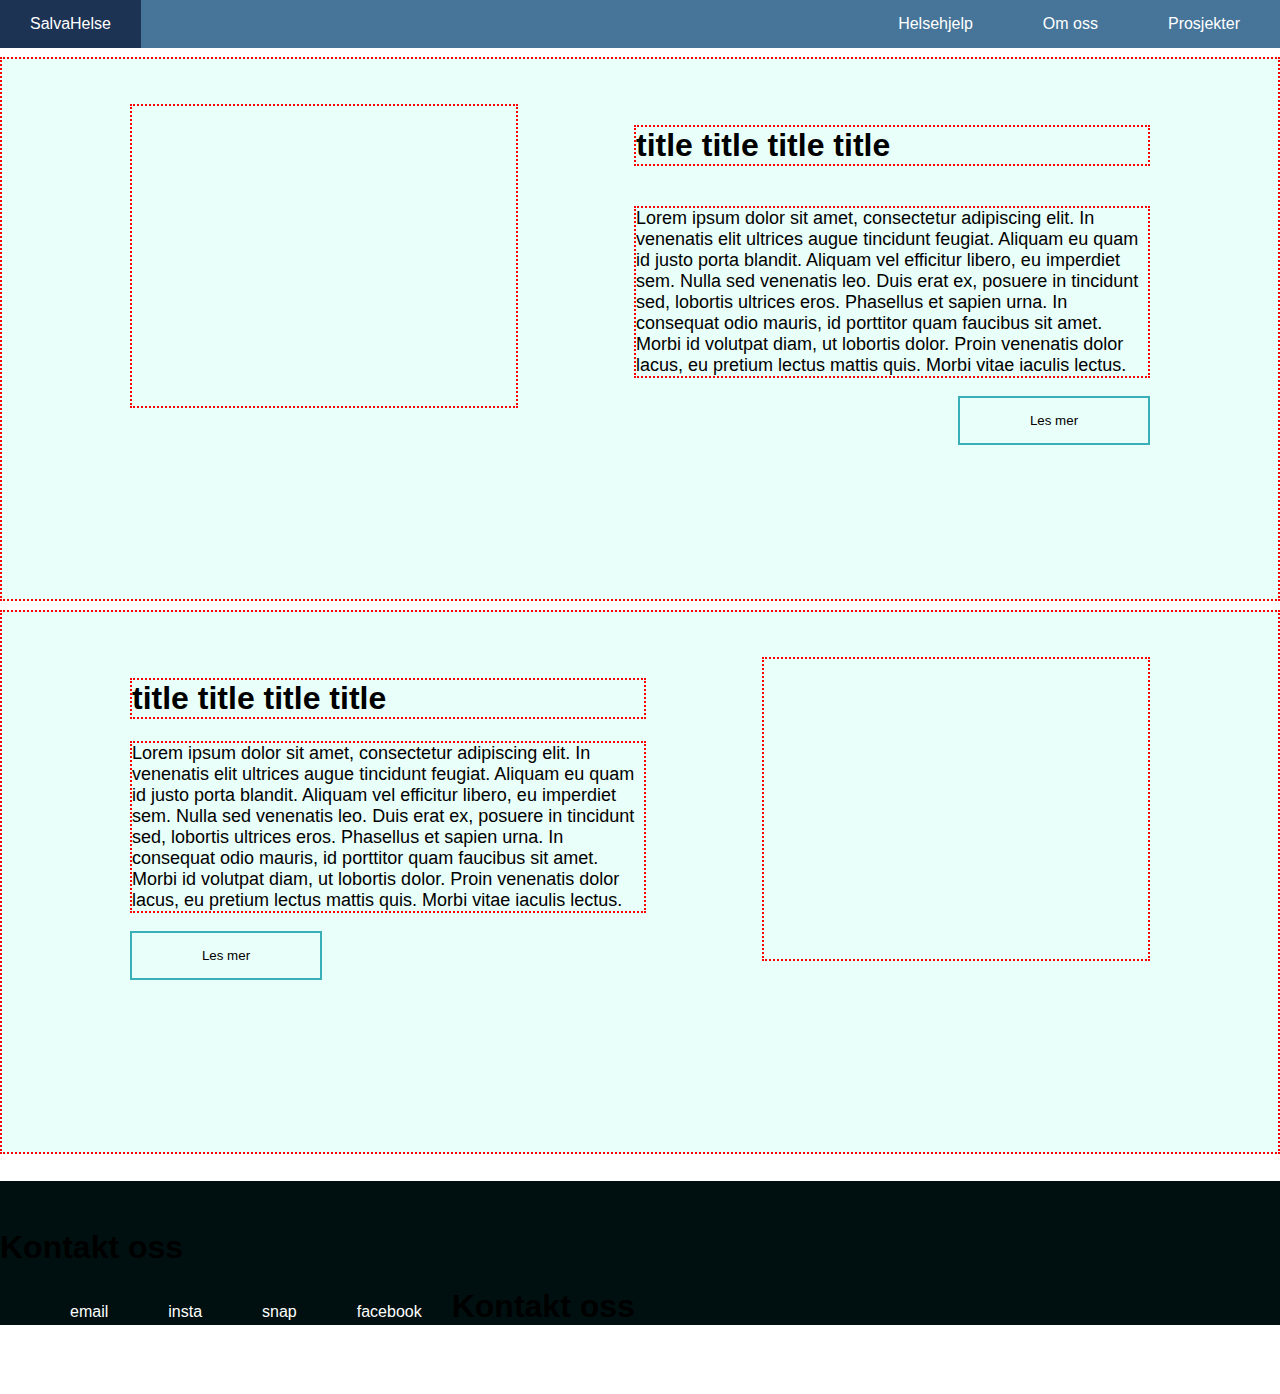
==== index.html @ cf97ed11 "Add files via upload" ====
<!DOCTYPE html>
<html>
    <header>
        <meta charset="UTF-8">
        <title>Psykisk helse forside</title>
        <link rel="icon" href="pictures/testlogo.jpg" type="image/x-icon">
    </header>
    <body>
        <ul id="Ulbar">
            <li id="PsykiskHelse"><a href="#">SalvaHelse</a></li>
            <li class="NavBar"><a href="#">Prosjekter</a></li>
            <li class="NavBar"><a href="#">Om oss</a></li>
            <li class="NavBar"><a href="#">Helsehjelp</a></li>
        </ul>
        <div class="box">   
            <section class="parent-img" id="left">
                .
            </section>
            <h1 id="right">title title title title</h1>
            <p id="right">Lorem ipsum dolor sit amet, consectetur adipiscing elit. In venenatis elit ultrices augue tincidunt feugiat. Aliquam eu quam id justo porta blandit. Aliquam vel efficitur libero, eu imperdiet sem. Nulla sed venenatis leo. Duis erat ex, posuere in tincidunt sed, lobortis ultrices eros. Phasellus et sapien urna. In consequat odio mauris, id porttitor quam faucibus sit amet. Morbi id volutpat diam, ut lobortis dolor. Proin venenatis dolor lacus, eu pretium lectus mattis quis. Morbi vitae iaculis lectus.</p>
            <button id="right">Les mer</button>
        </div>
        <div class="box">
            <section class="parent-img" id="right">
                .
            </section>
            <h1>title title title title</h1>
            <p>Lorem ipsum dolor sit amet, consectetur adipiscing elit. In venenatis elit ultrices augue tincidunt feugiat. Aliquam eu quam id justo porta blandit. Aliquam vel efficitur libero, eu imperdiet sem. Nulla sed venenatis leo. Duis erat ex, posuere in tincidunt sed, lobortis ultrices eros. Phasellus et sapien urna. In consequat odio mauris, id porttitor quam faucibus sit amet. Morbi id volutpat diam, ut lobortis dolor. Proin venenatis dolor lacus, eu pretium lectus mattis quis. Morbi vitae iaculis lectus.</p>
            <button>Les mer</button>
        </div>
    </body>
    <footer>
        <section class="footerSec" class="left">
            <h1 class="footerH1">Kontakt oss</h1>
            <ul class="footerUL">
                <li><a href="#">email</a></li>
                <li><a href="#">insta</a></li>
                <li><a href="#">snap</a></li>
                <li><a href="#">facebook</a></li>
            </ul>
        </section>
        <section class="footerSec" class="left">
            <h1 class="footerH1">Kontakt oss</h1>
            <ul class="footerUL">
                <li><a href="#">email</a></li>
                <li><a href="#">insta</a></li>
                <li><a href="#">snap</a></li>
                <li><a href="#">facebook</a></li>
            </ul>
        </section>
        </section>
    </footer>
    <style>
        body
        {
            font-family: Arial, Helvetica, sans-serif;
            color: black;
            margin: 0;
            width: 100%;
        }
        #right
        {
            float: right;
        }
        #left
        {
            float: left;
        }
        .parent-img
        {
            width: 30vw;
            height: 300px;
            margin-top: 0px;
            background: url('noimg.jpg');
            background-position: 50%, 50%;
            background-size: cover;
            border: 2px dotted red;
            color: transparent;
        }
        .box
        {
            height: 50vh;
            margin-top: 1vh;
            padding-right: 10vw;
            padding-left: 10vw;
            padding-top: 5vh;
            padding-bottom: 5vh;
            background-color: #E9FFF9;
            border: 2px dotted red;
        }
        .box button
        {
            background-color: transparent;
            padding: 15px;
            width: 15vw;
            border: 2px solid #3AAFB9;
        }
        div h1 
        {
            text-align: left;
            width: 40vw;
            border: 2px dotted red;
        }
        div p
        {
            font-size: large;
            width: 40vw;
            border: 2px dotted red;
            font-size: -60%;
        }

        #Ulbar 
        {
          list-style-type: none;
          margin: 0;
          padding: 0;
          overflow: hidden;
          background-color: #467599;
        }

        .NavBar 
        {
          float: right;
          margin-right: 10px;
        }
        #PsykiskHelse{
            float: left;
        }

        li a {
          display: block;
          color: white;
          text-align: center;
          padding: 15px 30px;
          text-decoration: none;
        }

        li a:hover {
          background-color: #1D3354;
        }


        footer
        {
            width: 100%;
            background-color: #001011;
            padding-top: 3vh;
            margin-top: 3vh;
        }
        .footerList
        {
            color: white;
            background-color: #001011;
            font-family: Arial, Helvetica, sans-serif;
            float: left;
        }
        .footerList
        {
            text-align: center;
        }
        .footerUL
        {
            text-decoration: none;
            list-style-type: none;
        }
        .footerUL li
        {
            float: left;
        }
    </style>
    <script>
        
    </script>
</html>
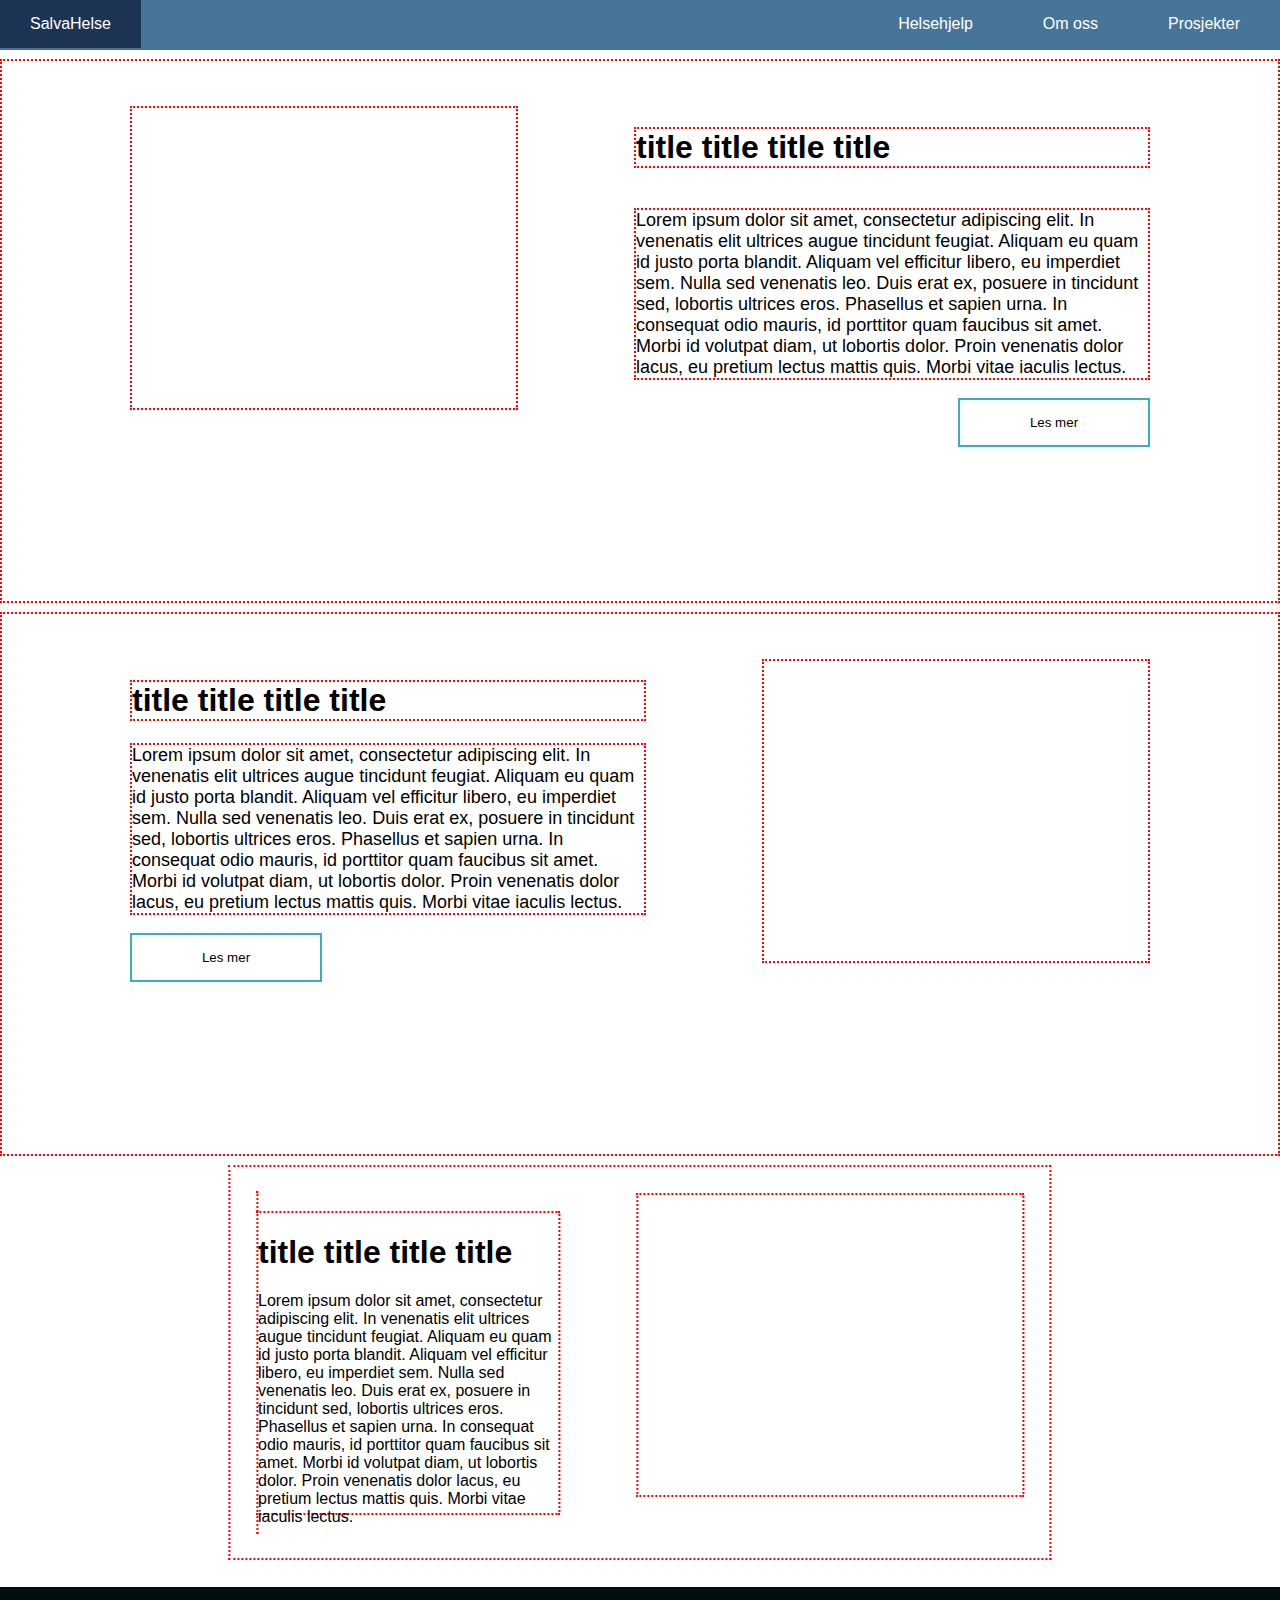
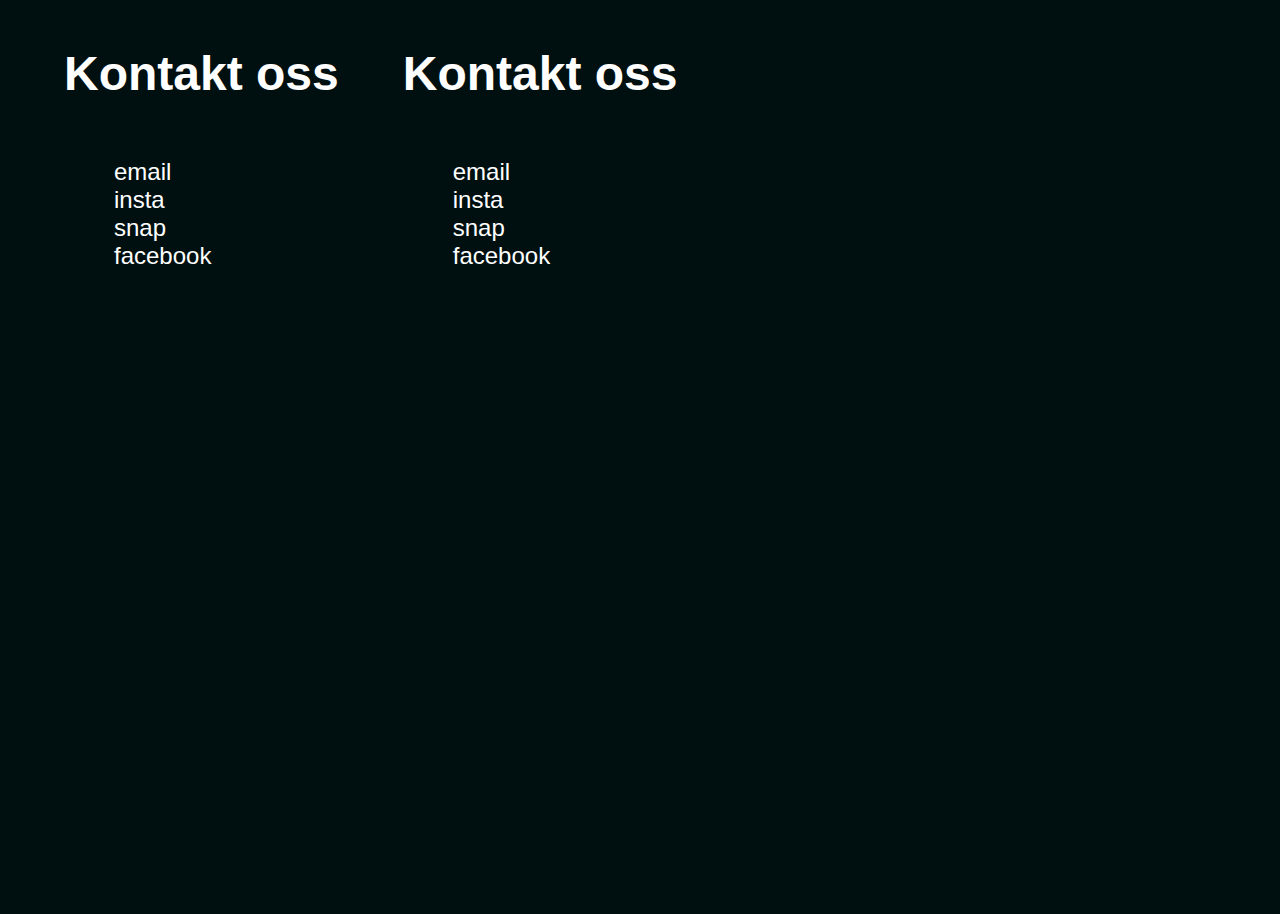
==== commit 12c7a5b7: "Add files via upload" ====
--- a/index.html
+++ b/index.html
@@ -3,7 +3,7 @@
     <header>
         <meta charset="UTF-8">
         <title>Psykisk helse forside</title>
-        <link rel="icon" href="pictures/testlogo.jpg" type="image/x-icon">
+        <link rel="stylesheet" href="style.css">
     </header>
     <body>
         <ul id="Ulbar">
@@ -12,7 +12,7 @@
             <li class="NavBar"><a href="#">Om oss</a></li>
             <li class="NavBar"><a href="#">Helsehjelp</a></li>
         </ul>
-        <div class="box">   
+        <div class="box">
             <section class="parent-img" id="left">
                 .
             </section>
@@ -28,147 +28,39 @@
             <p>Lorem ipsum dolor sit amet, consectetur adipiscing elit. In venenatis elit ultrices augue tincidunt feugiat. Aliquam eu quam id justo porta blandit. Aliquam vel efficitur libero, eu imperdiet sem. Nulla sed venenatis leo. Duis erat ex, posuere in tincidunt sed, lobortis ultrices eros. Phasellus et sapien urna. In consequat odio mauris, id porttitor quam faucibus sit amet. Morbi id volutpat diam, ut lobortis dolor. Proin venenatis dolor lacus, eu pretium lectus mattis quis. Morbi vitae iaculis lectus.</p>
             <button>Les mer</button>
         </div>
+        <div class="QA">
+            <a href="#">
+            <section class="parent-img2" id="right">
+                .
+            </section>
+            <section class="other-part">
+                <h1>title title title title</h1>
+                <p>Lorem ipsum dolor sit amet, consectetur adipiscing elit. In venenatis elit ultrices augue tincidunt feugiat. Aliquam eu quam id justo porta blandit. Aliquam vel efficitur libero, eu imperdiet sem. Nulla sed venenatis leo. Duis erat ex, posuere in tincidunt sed, lobortis ultrices eros. Phasellus et sapien urna. In consequat odio mauris, id porttitor quam faucibus sit amet. Morbi id volutpat diam, ut lobortis dolor. Proin venenatis dolor lacus, eu pretium lectus mattis quis. Morbi vitae iaculis lectus.</p>    
+            </section>
+            </a>
+        </div>
     </body>
     <footer>
-        <section class="footerSec" class="left">
-            <h1 class="footerH1">Kontakt oss</h1>
-            <ul class="footerUL">
-                <li><a href="#">email</a></li>
-                <li><a href="#">insta</a></li>
-                <li><a href="#">snap</a></li>
-                <li><a href="#">facebook</a></li>
-            </ul>
-        </section>
-        <section class="footerSec" class="left">
-            <h1 class="footerH1">Kontakt oss</h1>
-            <ul class="footerUL">
-                <li><a href="#">email</a></li>
-                <li><a href="#">insta</a></li>
-                <li><a href="#">snap</a></li>
-                <li><a href="#">facebook</a></li>
-            </ul>
-        </section>
-        </section>
+    <section class="footerSEC" class="left">
+        <h1 class="footerH1">Kontakt oss</h1>
+        <ul class="footerUL">
+            <li><a href="#">email</a></li>
+            <li><a href="#">insta</a></li>
+            <li><a href="#">snap</a></li>
+            <li><a href="#">facebook</a></li>
+        </ul>
+    </section>
+    <section class="footerSEC" class="left">
+        <h1 class="footerH1">Kontakt oss</h1>
+        <ul class="footerUL">
+            <li><a href="#">email</a></li>
+            <li><a href="#">insta</a></li>
+            <li><a href="#">snap</a></li>
+            <li><a href="#">facebook</a></li>
+        </ul>
+    </section>
     </footer>
-    <style>
-        body
-        {
-            font-family: Arial, Helvetica, sans-serif;
-            color: black;
-            margin: 0;
-            width: 100%;
-        }
-        #right
-        {
-            float: right;
-        }
-        #left
-        {
-            float: left;
-        }
-        .parent-img
-        {
-            width: 30vw;
-            height: 300px;
-            margin-top: 0px;
-            background: url('noimg.jpg');
-            background-position: 50%, 50%;
-            background-size: cover;
-            border: 2px dotted red;
-            color: transparent;
-        }
-        .box
-        {
-            height: 50vh;
-            margin-top: 1vh;
-            padding-right: 10vw;
-            padding-left: 10vw;
-            padding-top: 5vh;
-            padding-bottom: 5vh;
-            background-color: #E9FFF9;
-            border: 2px dotted red;
-        }
-        .box button
-        {
-            background-color: transparent;
-            padding: 15px;
-            width: 15vw;
-            border: 2px solid #3AAFB9;
-        }
-        div h1 
-        {
-            text-align: left;
-            width: 40vw;
-            border: 2px dotted red;
-        }
-        div p
-        {
-            font-size: large;
-            width: 40vw;
-            border: 2px dotted red;
-            font-size: -60%;
-        }
-
-        #Ulbar 
-        {
-          list-style-type: none;
-          margin: 0;
-          padding: 0;
-          overflow: hidden;
-          background-color: #467599;
-        }
-
-        .NavBar 
-        {
-          float: right;
-          margin-right: 10px;
-        }
-        #PsykiskHelse{
-            float: left;
-        }
-
-        li a {
-          display: block;
-          color: white;
-          text-align: center;
-          padding: 15px 30px;
-          text-decoration: none;
-        }
-
-        li a:hover {
-          background-color: #1D3354;
-        }
-
-
-        footer
-        {
-            width: 100%;
-            background-color: #001011;
-            padding-top: 3vh;
-            margin-top: 3vh;
-        }
-        .footerList
-        {
-            color: white;
-            background-color: #001011;
-            font-family: Arial, Helvetica, sans-serif;
-            float: left;
-        }
-        .footerList
-        {
-            text-align: center;
-        }
-        .footerUL
-        {
-            text-decoration: none;
-            list-style-type: none;
-        }
-        .footerUL li
-        {
-            float: left;
-        }
-    </style>
     <script>
-        
+        //
     </script>
 </html>--- a/style.css
+++ b/style.css
@@ -0,0 +1,152 @@
+body{
+    font-family: Arial, Helvetica, sans-serif;
+    color: black;
+    margin: 0;
+    width: 100%;
+}
+#right
+{
+    float: right;
+}
+#left
+{
+    float: left;
+}
+.QA
+{
+    width: 60%;
+    border: 2px dotted red;
+    margin-top: 1vh;
+    padding: 2vw;
+    transform: translate(-50%, 0%);
+    margin-left: 50%;
+}
+.QA a
+{
+    color: black;
+    text-decoration: none;
+    border: 2px dotted red;
+}
+.other-part
+{
+    width: 300px;
+    height: 300px;
+    border: 2px dotted red;
+}
+.parent-img2
+{
+    width: 30vw;
+    height: 300px;
+    margin-top: 0px;
+    background: url('noimg.jpg');
+    background-position: 50%, 50%;
+    background-size: cover;
+    border: 2px dotted red;
+    color: transparent;
+}
+.parent-img
+{
+    width: 30vw;
+    height: 300px;
+            margin-top: 0px;
+            background: url('noimg.jpg');
+            background-position: 50%, 50%;
+            background-size: cover;
+            border: 2px dotted red;
+            color: transparent;
+        }
+        .box
+        {
+            height: 50vh;
+            margin-top: 1vh;
+            padding-right: 10vw;
+            padding-left: 10vw;
+            padding-top: 5vh;
+            padding-bottom: 5vh;
+            background-color: white;
+            border: 2px dotted red;
+        }
+        .box button
+        {
+            background-color: transparent;
+            padding: 15px;
+            width: 15vw;
+            border: 2px solid #3AAFB9;
+        }                        
+        .box h1 
+        {
+            text-align: left;
+            width: 40vw;
+            border: 2px dotted red;
+        }
+        .box p
+        {
+            font-size: large;
+            width: 40vw;
+            border: 2px dotted red;
+            font-size: -60%;
+        }
+
+        #Ulbar 
+        {
+          list-style-type: none;
+          margin: 0;
+          padding: 0;
+          overflow: hidden;
+          background-color: #467599;
+          height: 50px;
+        }
+
+        .NavBar 
+        {
+          float: right;
+          margin-right: 10px;
+        }
+        #PsykiskHelse{
+            float: left;
+        }
+
+        #Ulbar li a {
+          display: block;
+          color: white;
+          text-align: center;
+          padding: 15px 30px;
+          text-decoration: none;
+        }
+
+        #Ulbar li a:hover {
+          background-color: #1D3354;
+        }
+        footer
+        {
+            width: 100%;
+            height: 100vh;
+            background-color: #001011;
+            padding-top: 3vh;
+            margin-top: 3vh;
+        }
+        .footerSEC
+        {
+            color: white;
+            background-color: #001011;
+            font-family: Arial, Helvetica, sans-serif;
+            float: left;
+            margin-left: 5vw;
+            font-size: x-large;
+        }
+        .footerUL
+        {
+            text-align: left;
+            list-style-type: none;
+            margin-left: 10px;
+            float: left;
+    }
+    .footerUL li a
+    {
+        text-decoration: none;
+        color: white;
+    }
+    .footerUL li a:hover
+    {
+        color: rgb(79, 119, 252);
+    }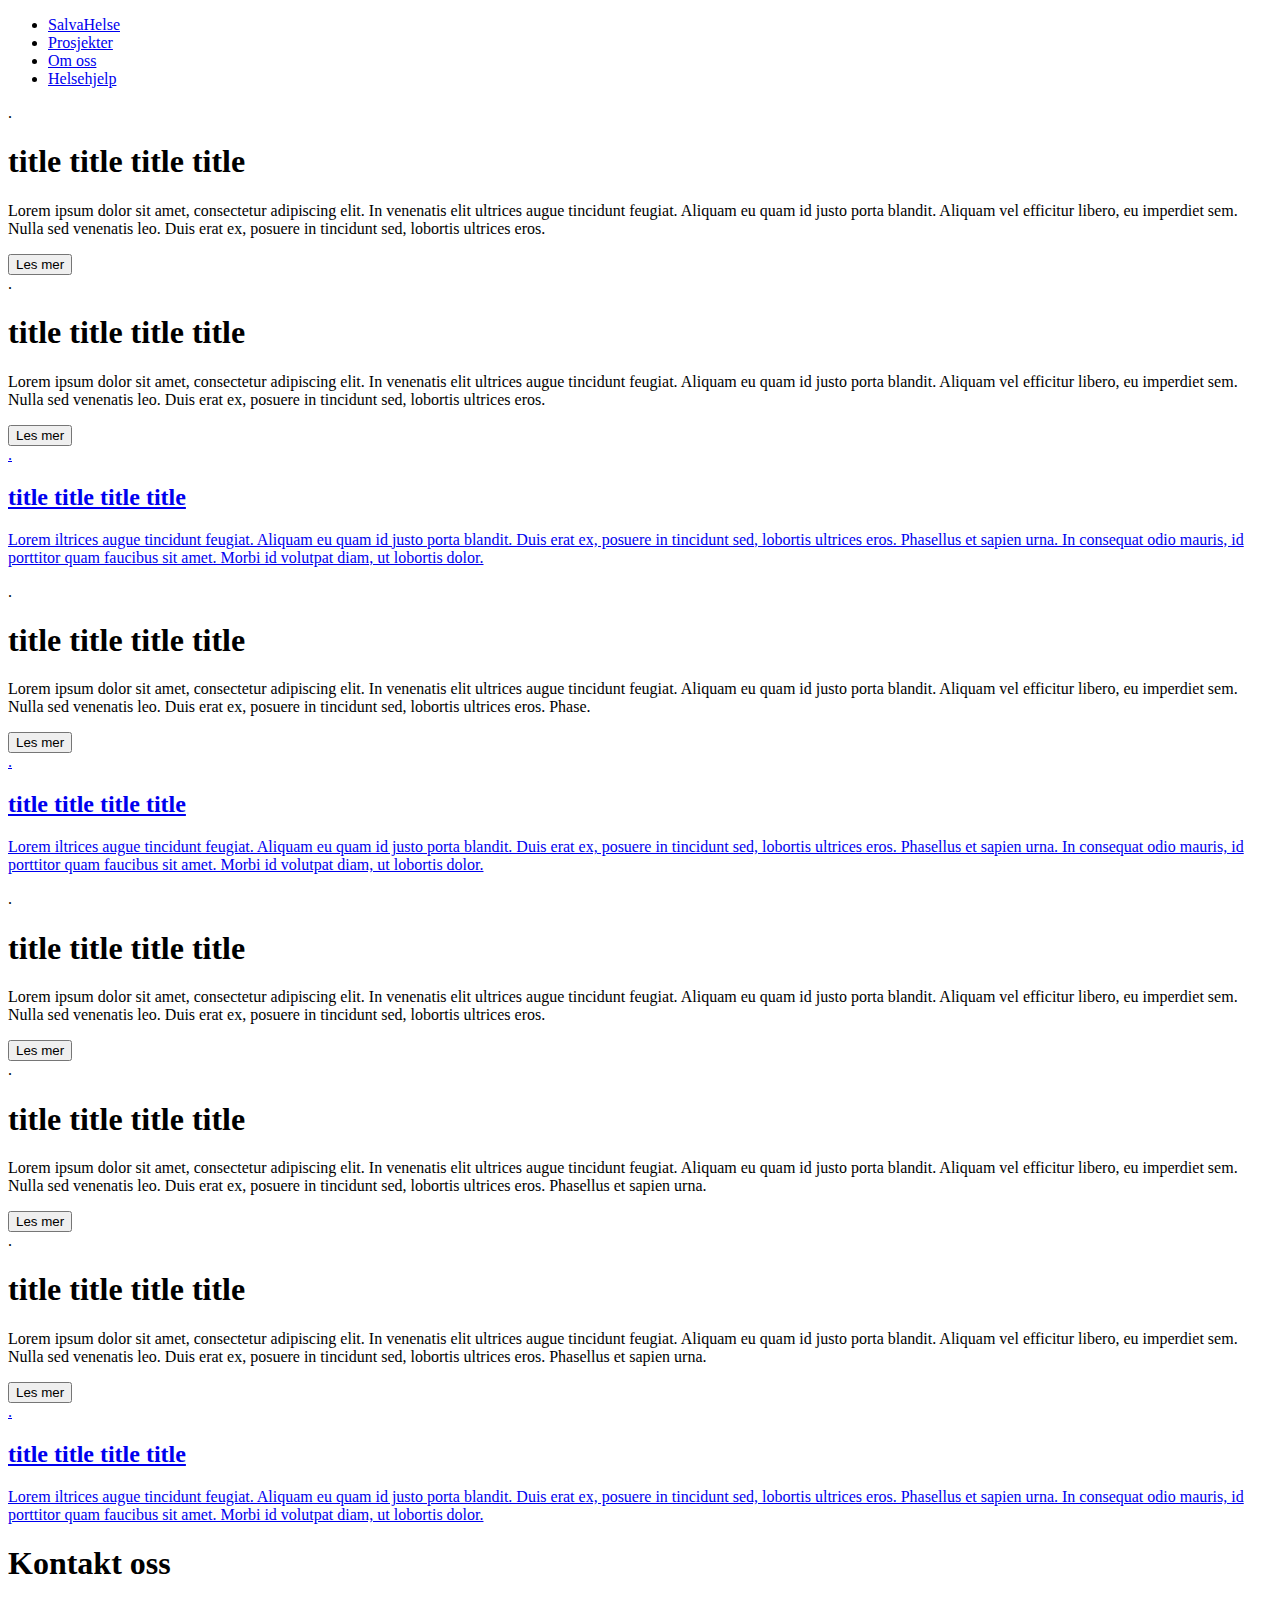
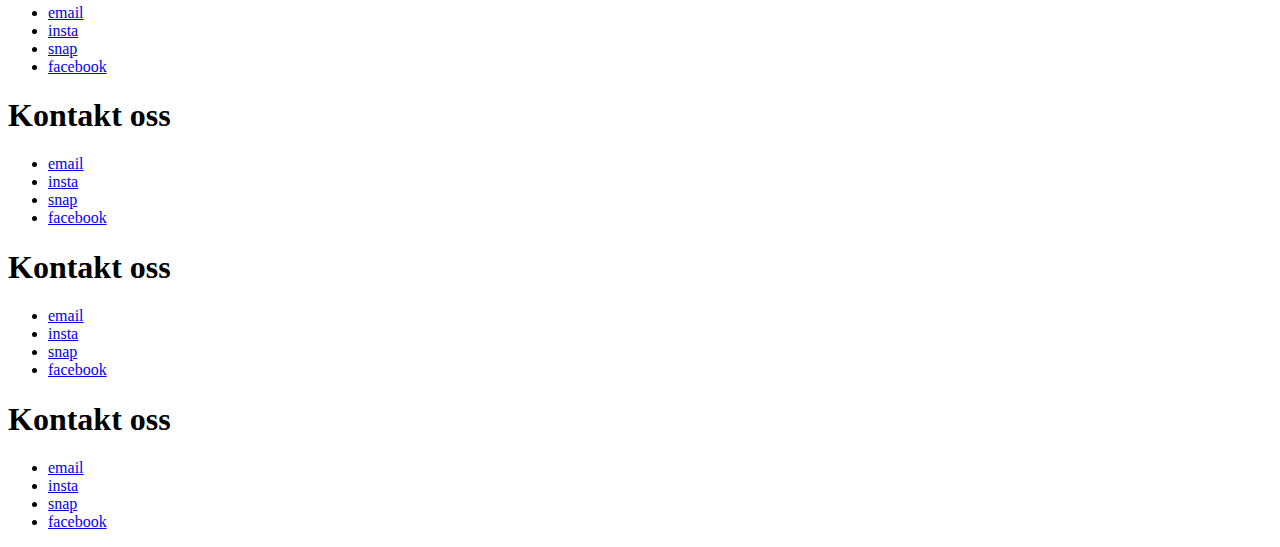
==== commit 887c009a: "Add files via upload" ====
--- a/index.html
+++ b/index.html
@@ -1,47 +1,113 @@
 <!DOCTYPE html>
 <html>
     <header>
-        <meta charset="UTF-8">
+        <meta charset="UTF-8" href="style.css">
         <title>Psykisk helse forside</title>
-        <link rel="stylesheet" href="style.css">
     </header>
     <body>
+
         <ul id="Ulbar">
             <li id="PsykiskHelse"><a href="#">SalvaHelse</a></li>
             <li class="NavBar"><a href="#">Prosjekter</a></li>
             <li class="NavBar"><a href="#">Om oss</a></li>
             <li class="NavBar"><a href="#">Helsehjelp</a></li>
         </ul>
+
         <div class="box">
             <section class="parent-img" id="left">
                 .
             </section>
             <h1 id="right">title title title title</h1>
-            <p id="right">Lorem ipsum dolor sit amet, consectetur adipiscing elit. In venenatis elit ultrices augue tincidunt feugiat. Aliquam eu quam id justo porta blandit. Aliquam vel efficitur libero, eu imperdiet sem. Nulla sed venenatis leo. Duis erat ex, posuere in tincidunt sed, lobortis ultrices eros. Phasellus et sapien urna. In consequat odio mauris, id porttitor quam faucibus sit amet. Morbi id volutpat diam, ut lobortis dolor. Proin venenatis dolor lacus, eu pretium lectus mattis quis. Morbi vitae iaculis lectus.</p>
+            <p id="right">Lorem ipsum dolor sit amet, consectetur adipiscing elit. In venenatis elit ultrices augue tincidunt feugiat. Aliquam eu quam id justo porta blandit. Aliquam vel efficitur libero, eu imperdiet sem. Nulla sed venenatis leo. Duis erat ex, posuere in tincidunt sed, lobortis ultrices eros.</p>
             <button id="right">Les mer</button>
         </div>
+
         <div class="box">
             <section class="parent-img" id="right">
                 .
             </section>
             <h1>title title title title</h1>
-            <p>Lorem ipsum dolor sit amet, consectetur adipiscing elit. In venenatis elit ultrices augue tincidunt feugiat. Aliquam eu quam id justo porta blandit. Aliquam vel efficitur libero, eu imperdiet sem. Nulla sed venenatis leo. Duis erat ex, posuere in tincidunt sed, lobortis ultrices eros. Phasellus et sapien urna. In consequat odio mauris, id porttitor quam faucibus sit amet. Morbi id volutpat diam, ut lobortis dolor. Proin venenatis dolor lacus, eu pretium lectus mattis quis. Morbi vitae iaculis lectus.</p>
+            <p>Lorem ipsum dolor sit amet, consectetur adipiscing elit. In venenatis elit ultrices augue tincidunt feugiat. Aliquam eu quam id justo porta blandit. Aliquam vel efficitur libero, eu imperdiet sem. Nulla sed venenatis leo. Duis erat ex, posuere in tincidunt sed, lobortis ultrices eros.</p>
             <button>Les mer</button>
         </div>
-        <div class="QA">
+
+        <article class="QA" id="QA2">
             <a href="#">
-            <section class="parent-img2" id="right">
+            <section class="parent-img2" id="left">
                 .
             </section>
-            <section class="other-part">
-                <h1>title title title title</h1>
-                <p>Lorem ipsum dolor sit amet, consectetur adipiscing elit. In venenatis elit ultrices augue tincidunt feugiat. Aliquam eu quam id justo porta blandit. Aliquam vel efficitur libero, eu imperdiet sem. Nulla sed venenatis leo. Duis erat ex, posuere in tincidunt sed, lobortis ultrices eros. Phasellus et sapien urna. In consequat odio mauris, id porttitor quam faucibus sit amet. Morbi id volutpat diam, ut lobortis dolor. Proin venenatis dolor lacus, eu pretium lectus mattis quis. Morbi vitae iaculis lectus.</p>    
+                <h2 class="normalTXT">title title title title</h2>
+                <p class="normalTXT">Lorem iltrices augue tincidunt feugiat. Aliquam eu quam id justo porta blandit. Duis erat ex, posuere in tincidunt sed, lobortis ultrices eros. Phasellus et sapien urna. In consequat odio mauris, id porttitor quam faucibus sit amet. Morbi id volutpat diam, ut lobortis dolor.</p>
+            </a>
+        </article>
+        <div class="box" id="ColorBox2">
+            <section class="parent-img" id="right">
+                .
             </section>
+            <h1>title title title title</h1>
+            <p>Lorem ipsum dolor sit amet, consectetur adipiscing elit. In venenatis elit ultrices augue tincidunt feugiat. Aliquam eu quam id justo porta blandit. Aliquam vel efficitur libero, eu imperdiet sem. Nulla sed venenatis leo. Duis erat ex, posuere in tincidunt sed, lobortis ultrices eros. Phase.</p>
+            <button>Les mer</button>
+        </div>
+        <article class="QA" id="QA2">
+            <a href="#">
+            <section class="parent-img2" id="left">
+                .
+            </section>
+                <h2 class="normalTXT">title title title title</h2>
+                <p class="normalTXT">Lorem iltrices augue tincidunt feugiat. Aliquam eu quam id justo porta blandit. Duis erat ex, posuere in tincidunt sed, lobortis ultrices eros. Phasellus et sapien urna. In consequat odio mauris, id porttitor quam faucibus sit amet. Morbi id volutpat diam, ut lobortis dolor.</p>
             </a>
+        </article>
+        
+        <div class="box">
+            <section class="parent-img" id="left">
+                .
+            </section>
+            <h1 id="right">title title title title</h1>
+            <p id="right">Lorem ipsum dolor sit amet, consectetur adipiscing elit. In venenatis elit ultrices augue tincidunt feugiat. Aliquam eu quam id justo porta blandit. Aliquam vel efficitur libero, eu imperdiet sem. Nulla sed venenatis leo. Duis erat ex, posuere in tincidunt sed, lobortis ultrices eros.</p>
+            <button id="right">Les mer</button>
         </div>
+
+        <div class="box" id="ColorBox">
+            <section class="parent-img" id="right">
+                .
+            </section>
+            <h1>title title title title</h1>
+            <p>Lorem ipsum dolor sit amet, consectetur adipiscing elit. In venenatis elit ultrices augue tincidunt feugiat. Aliquam eu quam id justo porta blandit. Aliquam vel efficitur libero, eu imperdiet sem. Nulla sed venenatis leo. Duis erat ex, posuere in tincidunt sed, lobortis ultrices eros. Phasellus et sapien urna.</p>
+            <button>Les mer</button>
+        </div>
+
+        <div class="box">
+            <section class="parent-img" id="left">
+                .
+            </section>
+            <h1 id="right">title title title title</h1>
+            <p id="right">Lorem ipsum dolor sit amet, consectetur adipiscing elit. In venenatis elit ultrices augue tincidunt feugiat. Aliquam eu quam id justo porta blandit. Aliquam vel efficitur libero, eu imperdiet sem. Nulla sed venenatis leo. Duis erat ex, posuere in tincidunt sed, lobortis ultrices eros. Phasellus et sapien urna.</p>
+            <button id="right">Les mer</button>
+        </div>
+
+        <article class="QA" id="QA2">
+            <a href="#">
+            <section class="parent-img2" id="left">
+                .
+            </section>
+                <h2 class="normalTXT">title title title title</h2>
+                <p class="normalTXT">Lorem iltrices augue tincidunt feugiat. Aliquam eu quam id justo porta blandit. Duis erat ex, posuere in tincidunt sed, lobortis ultrices eros. Phasellus et sapien urna. In consequat odio mauris, id porttitor quam faucibus sit amet. Morbi id volutpat diam, ut lobortis dolor.</p>
+            </a>
+        </article>
     </body>
-    <footer>
-    <section class="footerSEC" class="left">
+
+    <footer>       
+    <container id="container">
+        <section class="footerSEC" class="left">
+                <h1 class="footerH1">Kontakt oss</h1>
+        <ul class="footerUL">
+            <li><a href="#">email</a></li>
+            <li><a href="#">insta</a></li>
+            <li><a href="#">snap</a></li>
+            <li><a href="#">facebook</a></li>
+        </ul>
+        </section>
+        <section class="footerSEC" class="left">
         <h1 class="footerH1">Kontakt oss</h1>
         <ul class="footerUL">
             <li><a href="#">email</a></li>
@@ -49,8 +115,8 @@
             <li><a href="#">snap</a></li>
             <li><a href="#">facebook</a></li>
         </ul>
-    </section>
-    <section class="footerSEC" class="left">
+        </section>
+        <section class="footerSEC" class="left">
         <h1 class="footerH1">Kontakt oss</h1>
         <ul class="footerUL">
             <li><a href="#">email</a></li>
@@ -58,8 +124,21 @@
             <li><a href="#">snap</a></li>
             <li><a href="#">facebook</a></li>
         </ul>
-    </section>
+        </section>
+        <section class="footerSEC" class="left">
+        <h1 class="footerH1">Kontakt oss</h1>
+        <ul class="footerUL">
+            <li><a href="#">email</a></li>
+            <li><a href="#">insta</a></li>
+            <li><a href="#">snap</a></li>
+            <li><a href="#">facebook</a></li>
+        </ul>
+        </section>
+    </container>
     </footer>
+    <style>
+
+    </style>
     <script>
         //
     </script>
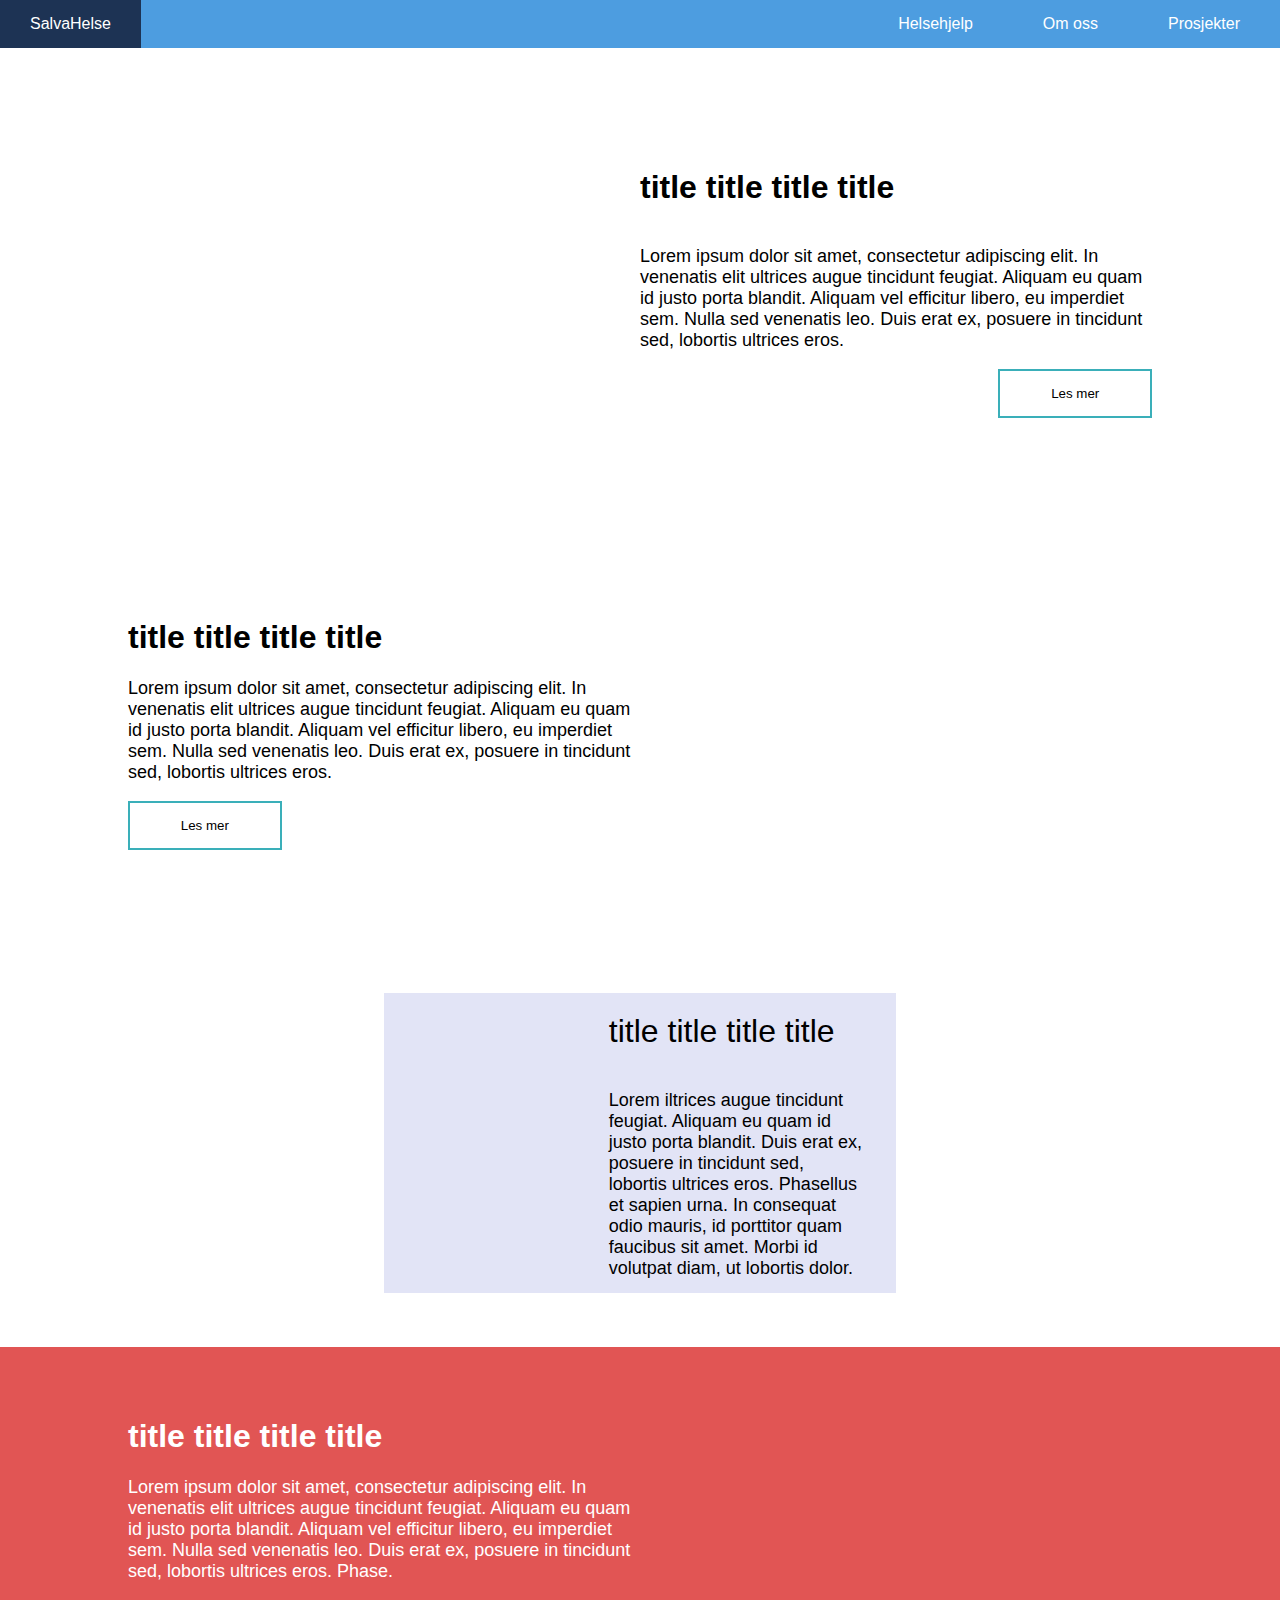
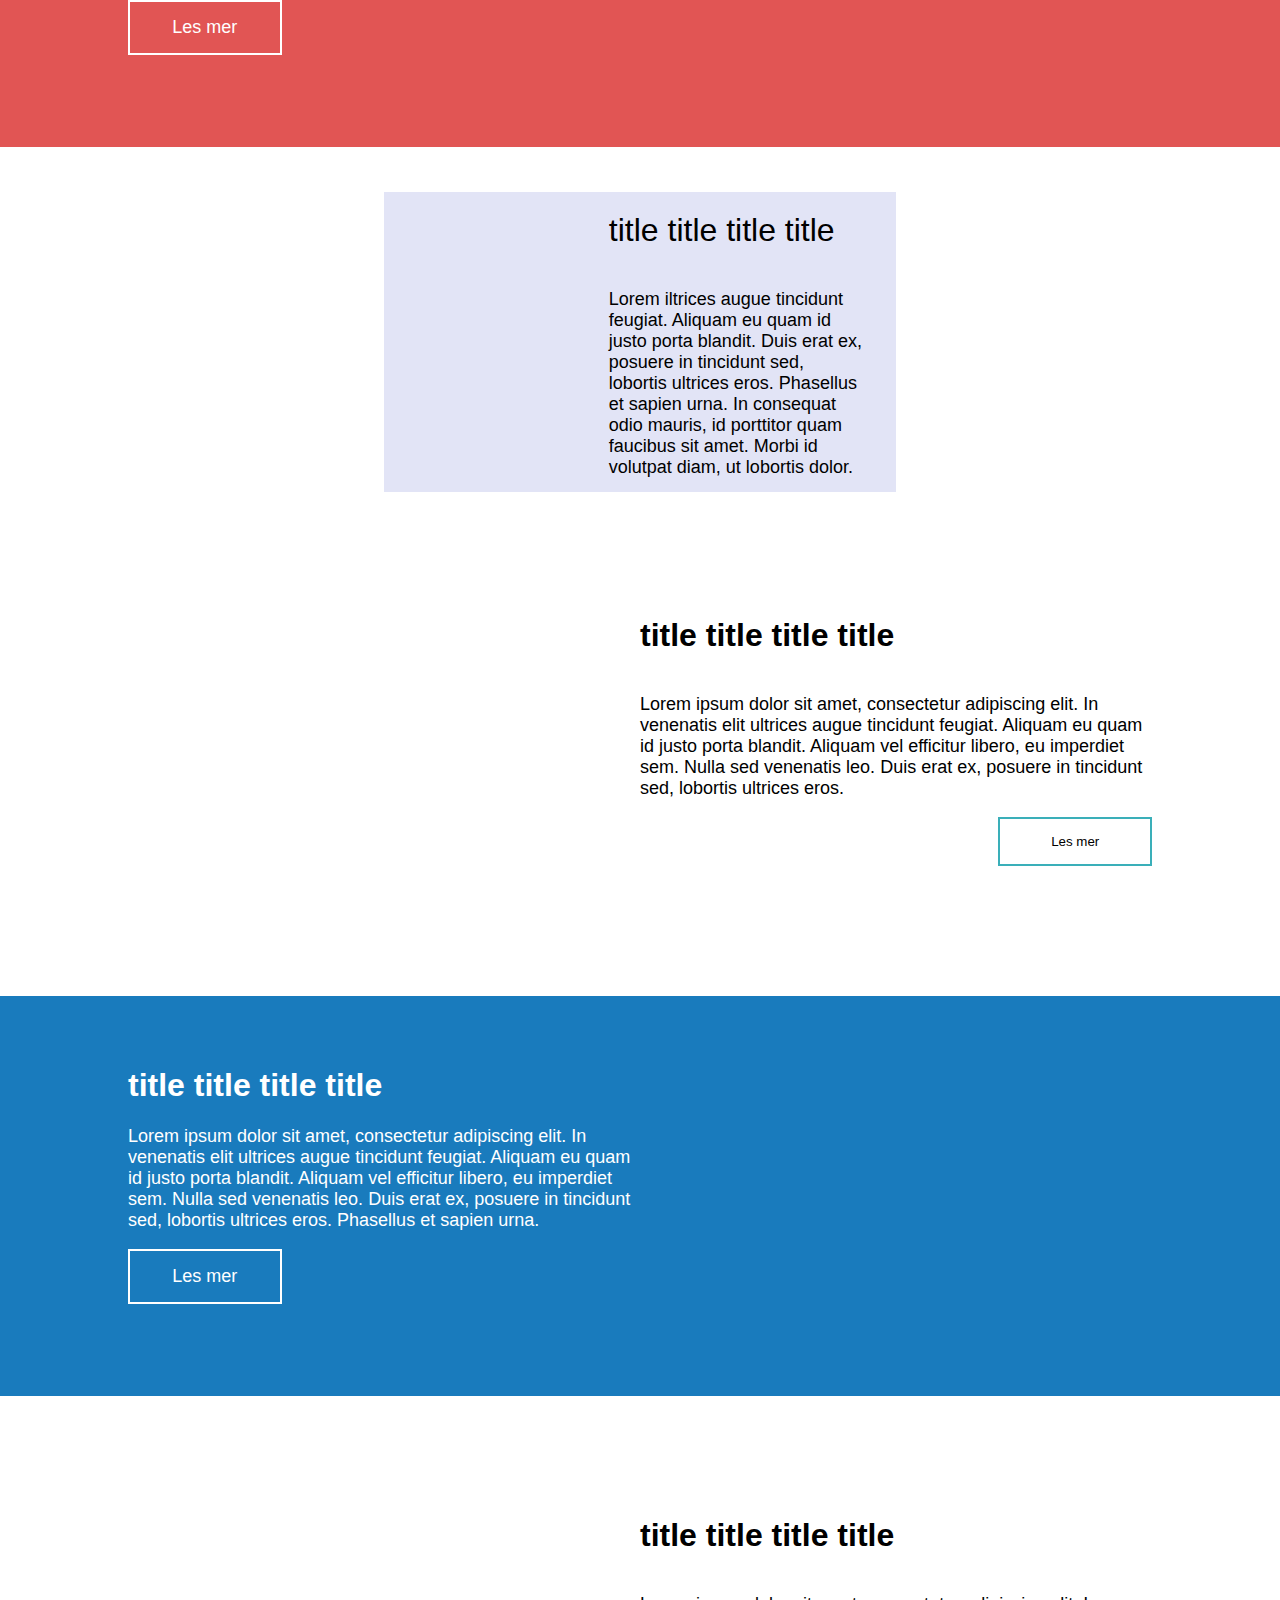
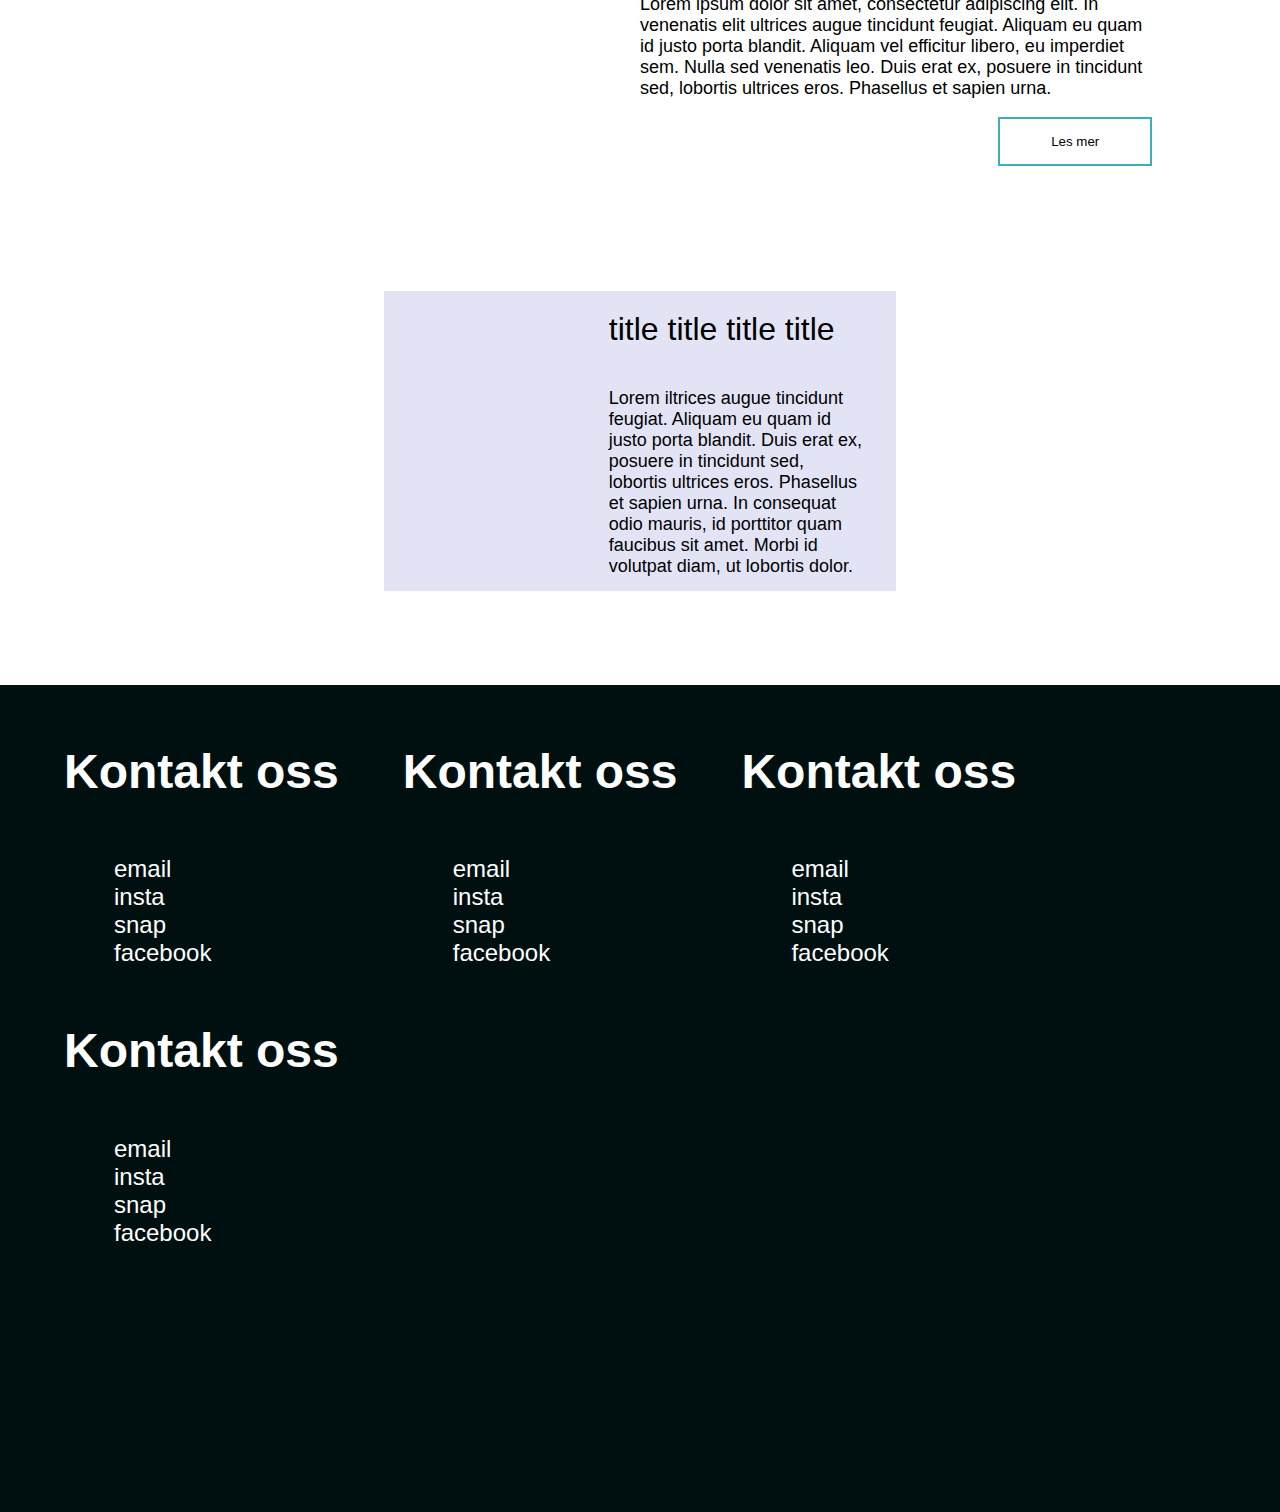
==== commit 07422a1b: "Add files via upload" ====
--- a/index.html
+++ b/index.html
@@ -1,8 +1,9 @@
 <!DOCTYPE html>
 <html>
     <header>
-        <meta charset="UTF-8" href="style.css">
+        <meta charset="UTF-8">
         <title>Psykisk helse forside</title>
+        <link rel="stylesheet" href="style.css">
     </header>
     <body>
 
--- a/style.css
+++ b/style.css
@@ -0,0 +1,254 @@
+body
+{
+    font-family: Arial, Helvetica, sans-serif;
+    color: black;
+    margin: 0;
+    width: 100%;
+    user-select: none;
+    overflow-x: hidden;
+}
+#right
+{
+    float: right;
+}
+#left
+{
+    float: left;
+}
+.QA
+{
+    width: 40%;
+    height: 300px;
+    background-color: #E2E4F6;
+    margin-top: 5vh;
+    transform: translate(-50%, 0%);
+    margin-left: 50%;
+    display: inline-block;
+    transition: all 1s;
+}
+.QA:hover
+{
+    background-color: #b9bff0;
+}
+.QA a
+{
+    color: black;
+    text-decoration: none;
+}
+.normalTXT
+{
+    color: black;
+    text-decoration: none;
+    margin: 0;
+    padding: 20px;
+    width: 50%;
+    float: left;
+}
+.credits
+{
+    color: black;
+    text-decoration: none;
+    margin: 0;
+    padding: 20px;
+    width: 50%;
+    float: left;
+    font-family: Arial, Helvetica, sans-serif;
+    font-style: italic;
+    font-size: medium;
+}
+.QA h2{
+    font-weight: normal;
+    font-size: xx-large;
+}
+.QA p
+{
+    font-size: large;
+    font-weight: lighter;
+}
+.parent-img2
+{
+    width: 40%;
+    height: 100%;
+    margin-top: 0px;
+    background: url('noimg.jpg');
+    background-position: 50%, 50%;
+    background-size: cover;
+    color: transparent;
+    float: left;
+}
+.parent-img
+{
+    width: 30vw;
+    height: 300px;
+    margin-top: 0px;
+    background: url('noimg.jpg');
+    background-position: 50%, 50%;
+    background-size: cover;
+    color: transparent;
+}
+.box
+{
+    height: 300px;
+    margin-top: 50px;
+    padding-right: 10vw;
+    padding-left: 10vw;
+    padding-top: 50px;
+    padding-bottom: 50px;
+    background-color: white;
+}
+.box button
+{
+    background-color: transparent;
+    padding: 15px;
+    width: 15%;
+    border: 2px solid #3AAFB9;
+    transition: all .5s;
+    cursor: pointer;
+}
+.box button:hover
+{
+    transform: scale(1.1);
+}
+button
+{
+    cursor: pointer;
+}
+.box h1 
+{
+    text-align: left;
+    width: 40vw;
+}
+.box p
+{
+    font-size: large;
+    width: 40vw;
+    font-size: -60%;
+}
+#ColorBox
+{
+    background-color: #197BBD;
+    color: white;
+}
+#ColorBox2
+{
+    background-color: #e15554;
+    color: white;
+}
+#ColorBox2 button
+{
+    color: white;
+    font-size: large;
+    border: 2px solid white;
+    transition: all .5s;
+}
+#ColorBox button
+{
+    color: white;
+    font-size: large;
+    border: 2px solid white;
+    transition: all .5s;
+}
+#ColorBox2 button:hover
+{
+    transform: scale(1.1);
+}
+#Ulbar 
+{
+  list-style-type: none;
+  margin: 0;
+  padding: 0;
+  overflow: hidden;
+  background-color: #4d9de0; /*vh*/
+  transition: all .5s;
+}
+
+.NavBar 
+{
+  float: right;
+  margin-right: 10px;
+}
+#PsykiskHelse
+{
+    float: left;
+}
+#Ulbar li a 
+{
+  display: block;
+  color: white;
+  text-align: center;
+  padding: 15px 30px;
+  text-decoration: none;
+  transition: all .5s;
+
+}
+
+#Ulbar li a:hover {
+  background-color: #1D3354;
+}
+footer
+{
+    width: 100%;
+    height: 800px;
+    background-color: #001011;
+    padding-top: 3vh;
+    margin-top: 10vh;
+}
+.footerSEC
+{
+    color: white;
+    background-color: #001011;
+    font-family: Arial, Helvetica, sans-serif;
+    float: left;
+    margin-left: 5vw;
+    font-size: x-large;
+}
+.footerUL
+{
+    text-align: left;
+    list-style-type: none;
+    margin-left: 10px;
+    float: left;
+}
+.footerUL li a
+{
+    text-decoration: none;
+    color: white;
+}
+.footerUL li a:hover
+{
+    color: rgb(79, 119, 252);
+}
+#container 
+{
+    width: 100%;
+    height: 1080px;
+    border-bottom: 2px solid white;
+}
+@media only screen and (max-width: 750px) {
+    .box button
+    {
+        width: 30%;
+    } 
+    .box p
+    {
+      font-size:small;
+    }
+}
+@media only screen and (max-width: 1250px){
+    .QA
+    {
+        width: 80%;
+    }
+    .QA p
+    {
+        font-size:small;
+        float: left;
+        width: 50%;
+    }
+    .QA h1
+    {
+        font-size: medium;
+        float: left;
+        width: 50%;
+    }
+}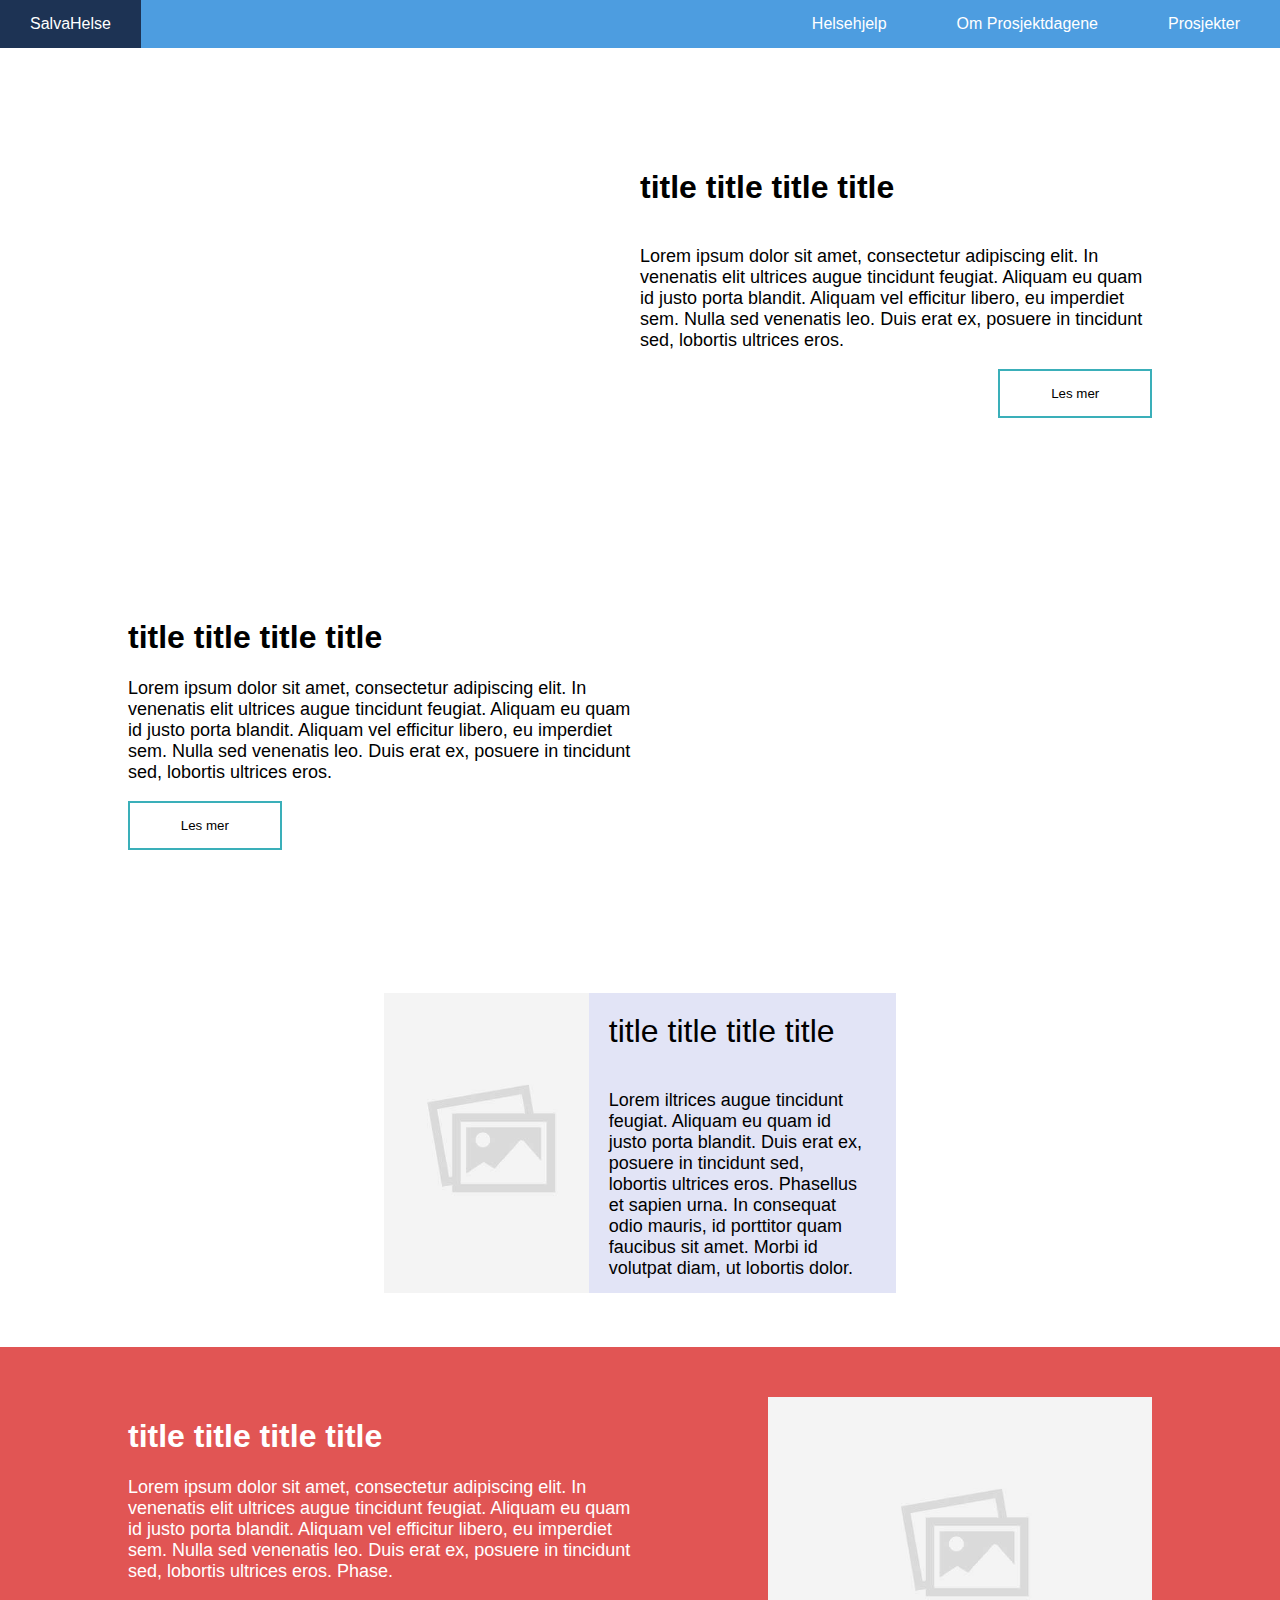
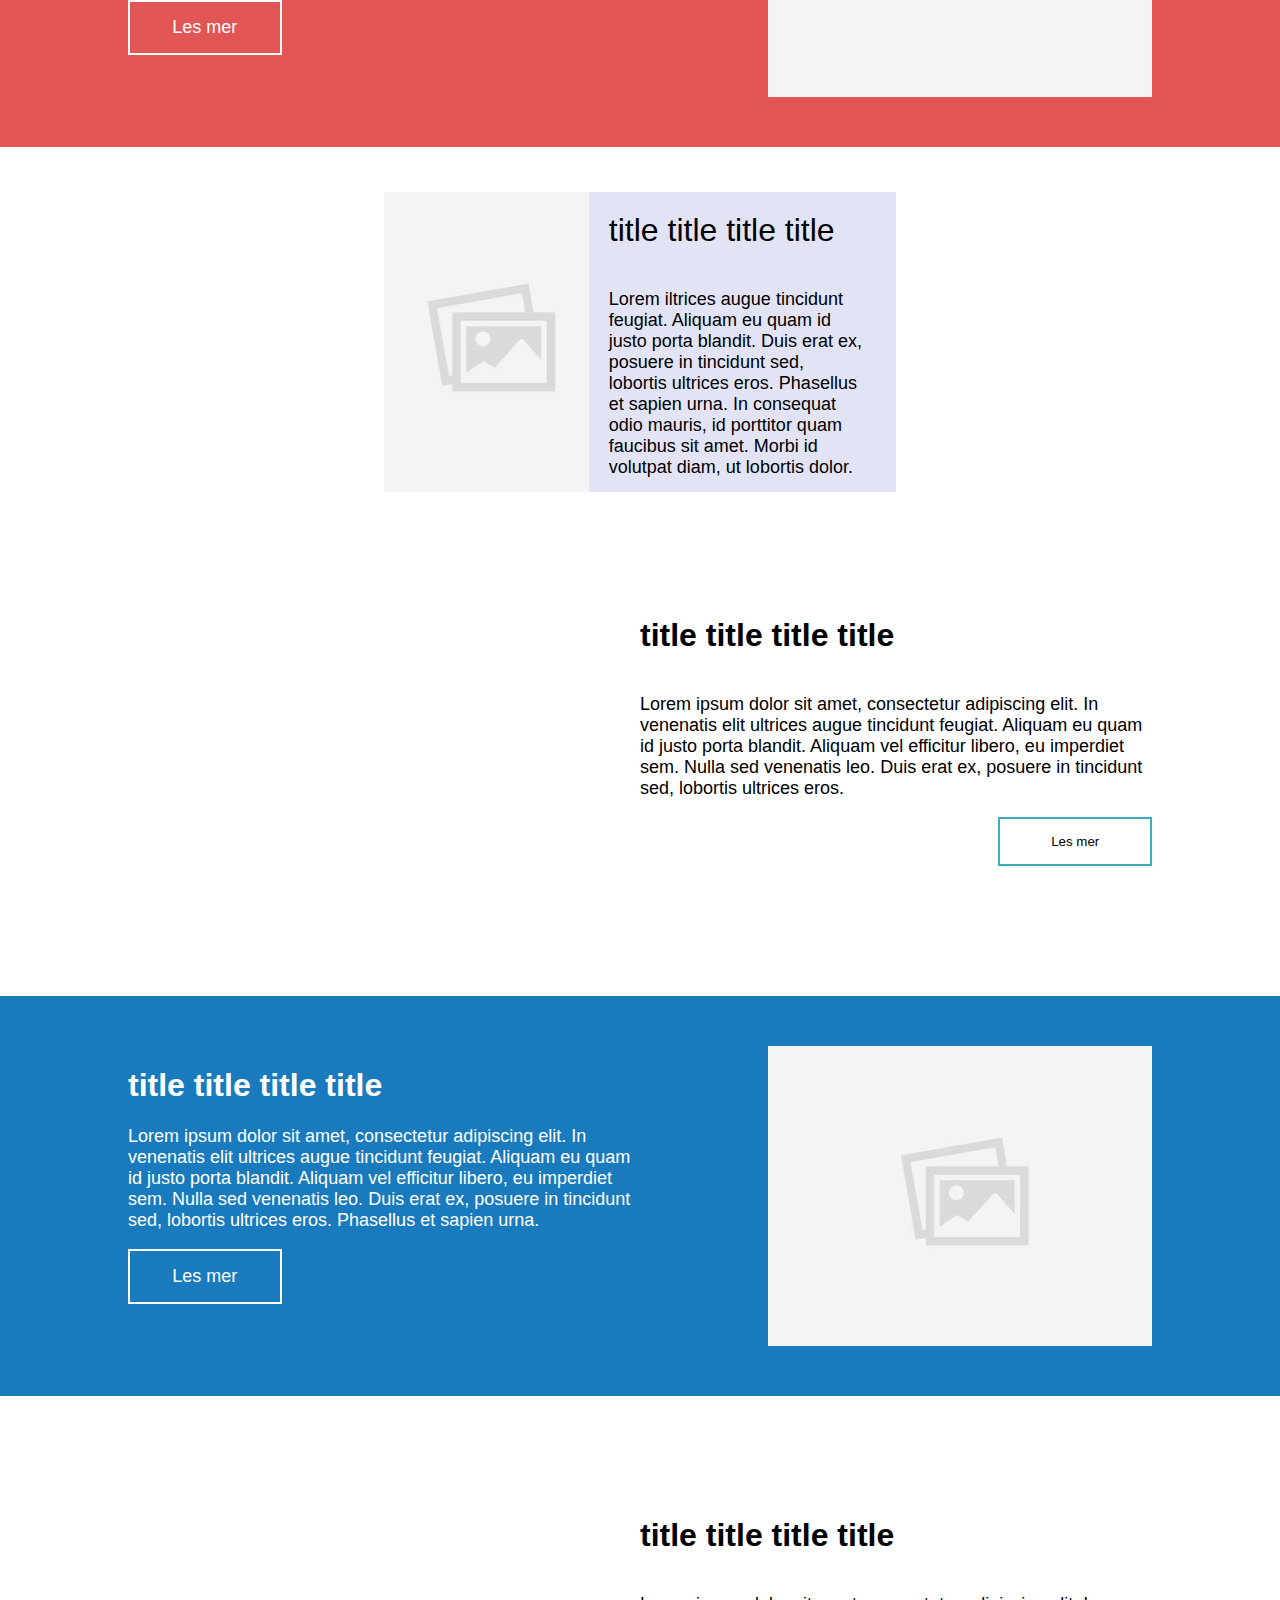
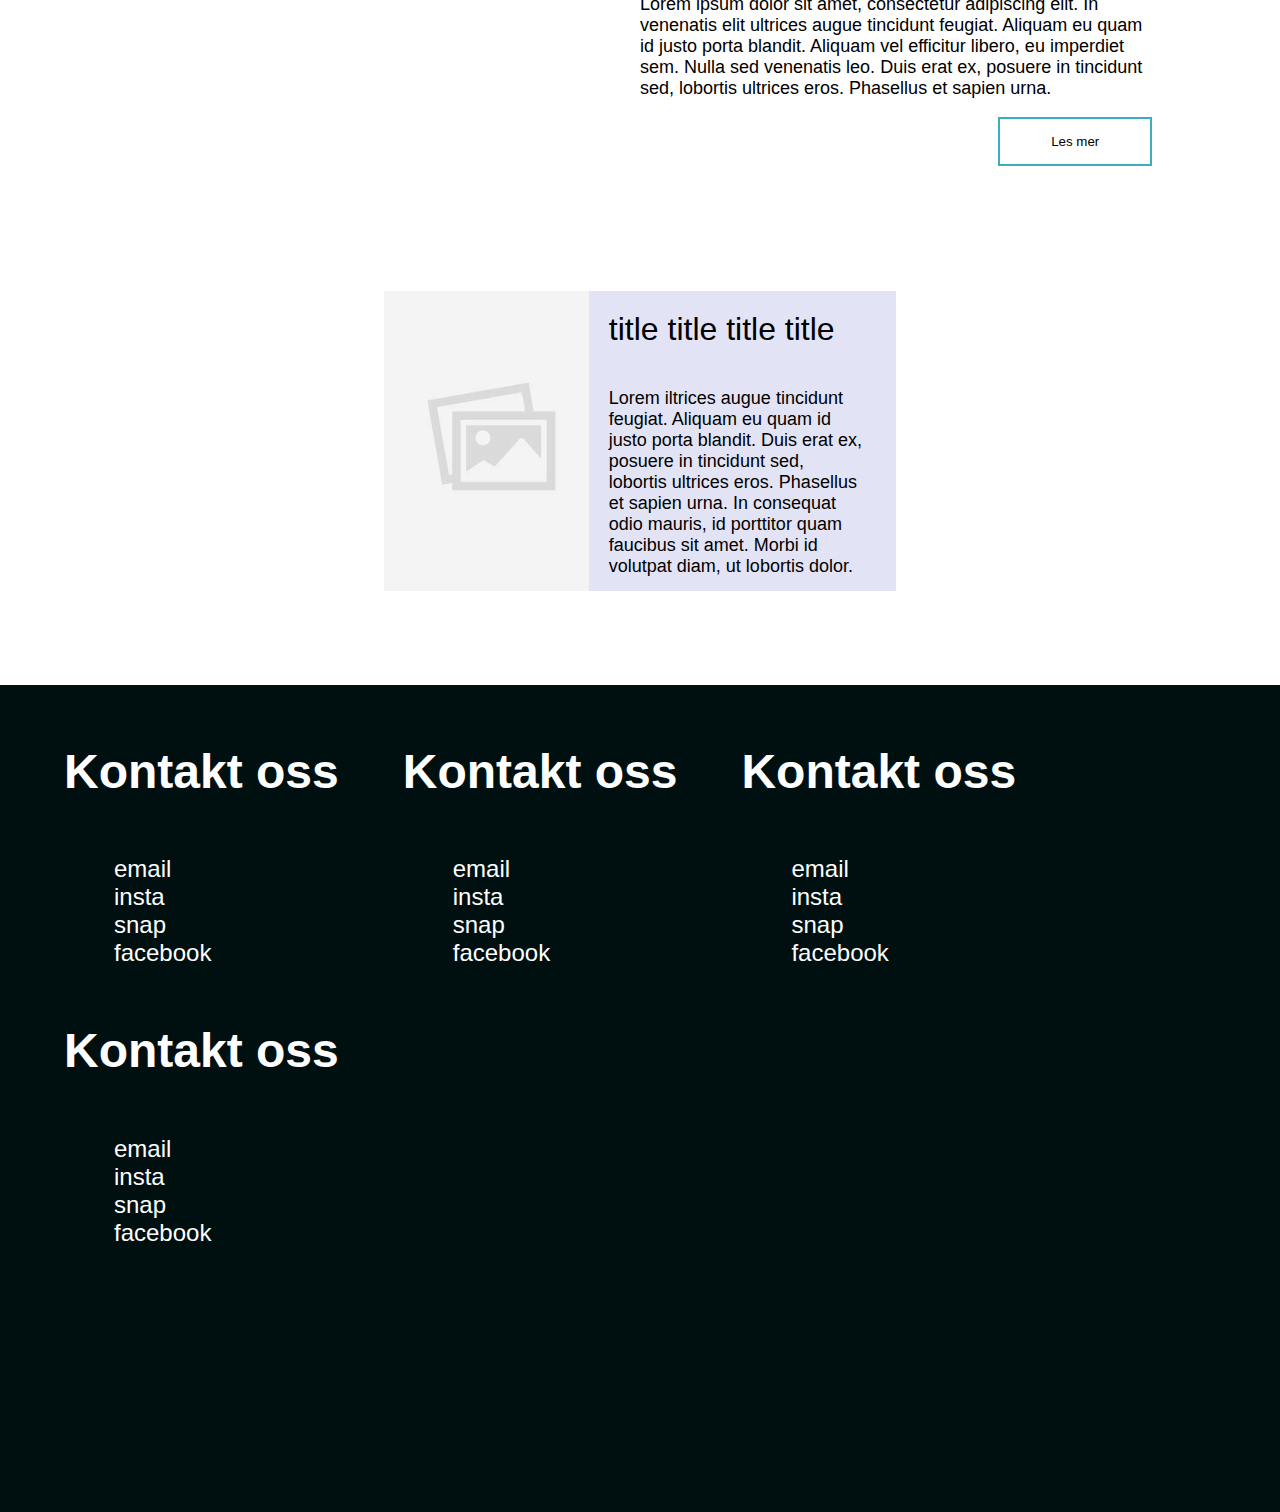
==== commit 9a724789: "Add files via upload" ====
--- a/index.html
+++ b/index.html
@@ -10,12 +10,12 @@
         <ul id="Ulbar">
             <li id="PsykiskHelse"><a href="#">SalvaHelse</a></li>
             <li class="NavBar"><a href="#">Prosjekter</a></li>
-            <li class="NavBar"><a href="#">Om oss</a></li>
+            <li class="NavBar"><a href="subSide.html">Om Prosjektdagene</a></li>
             <li class="NavBar"><a href="#">Helsehjelp</a></li>
         </ul>
 
         <div class="box">
-            <section class="parent-img" id="left">
+            <section class="parent-img-left" id="img1">
                 .
             </section>
             <h1 id="right">title title title title</h1>
@@ -24,7 +24,7 @@
         </div>
 
         <div class="box">
-            <section class="parent-img" id="right">
+            <section class="parent-img-right" id="img1">
                 .
             </section>
             <h1>title title title title</h1>
@@ -42,7 +42,7 @@
             </a>
         </article>
         <div class="box" id="ColorBox2">
-            <section class="parent-img" id="right">
+            <section class="parent-img-right">
                 .
             </section>
             <h1>title title title title</h1>
@@ -60,7 +60,7 @@
         </article>
         
         <div class="box">
-            <section class="parent-img" id="left">
+            <section class="parent-img-left" id="img1">
                 .
             </section>
             <h1 id="right">title title title title</h1>
@@ -69,7 +69,7 @@
         </div>
 
         <div class="box" id="ColorBox">
-            <section class="parent-img" id="right">
+            <section class="parent-img-right">
                 .
             </section>
             <h1>title title title title</h1>
@@ -78,7 +78,7 @@
         </div>
 
         <div class="box">
-            <section class="parent-img" id="left">
+            <section class="parent-img-left" id="img1">
                 .
             </section>
             <h1 id="right">title title title title</h1>
--- a/style.css
+++ b/style.css
@@ -1,3 +1,9 @@
+#img1
+{
+    background: url('doge.jpg');
+    background-position: 50%, 50%;
+    background-size: cover;
+}
 body
 {
     font-family: Arial, Helvetica, sans-serif;
@@ -76,8 +82,20 @@
     color: transparent;
     float: left;
 }
-.parent-img
-{
+.parent-img-right
+{
+    float: right;
+    width: 30vw;
+    height: 300px;
+    margin-top: 0px;
+    background: url('noimg.jpg');
+    background-position: 50%, 50%;
+    background-size: cover;
+    color: transparent;
+}
+.parent-img-left
+{
+    float: left;
     width: 30vw;
     height: 300px;
     margin-top: 0px;
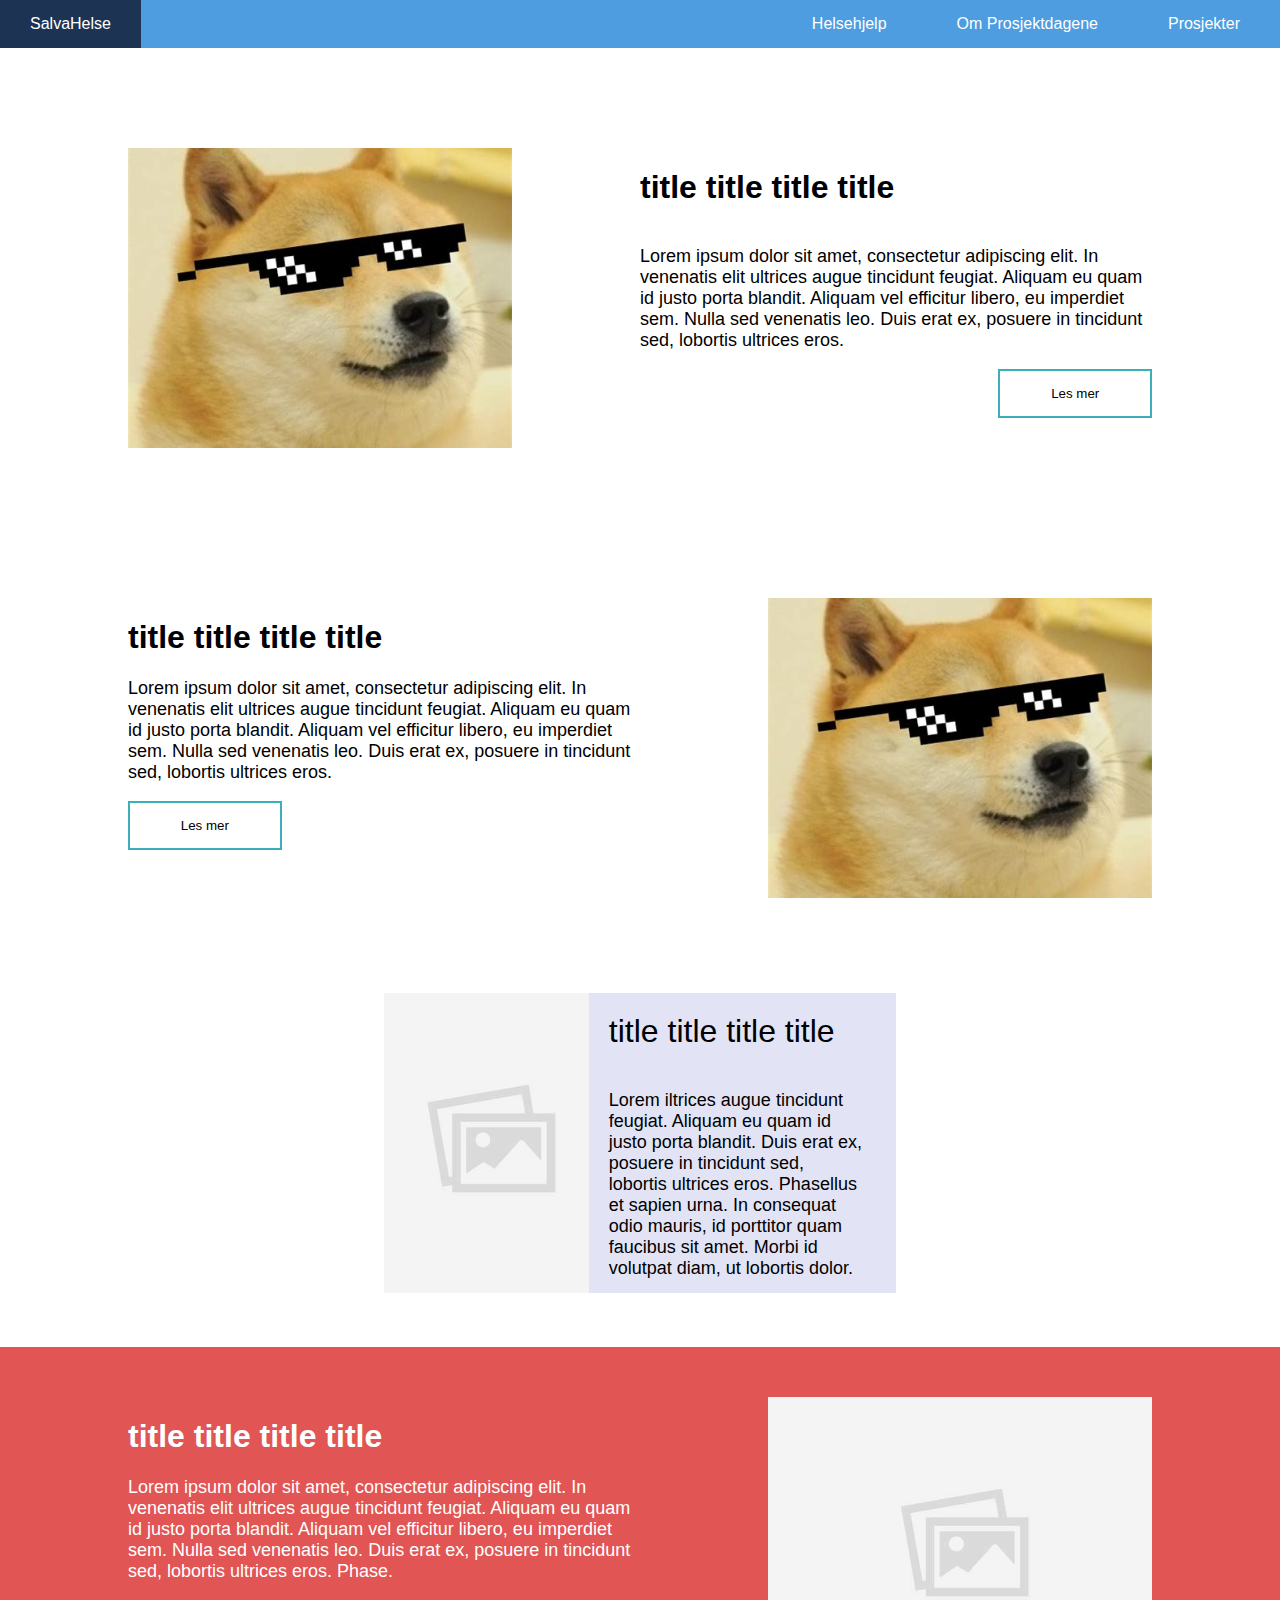
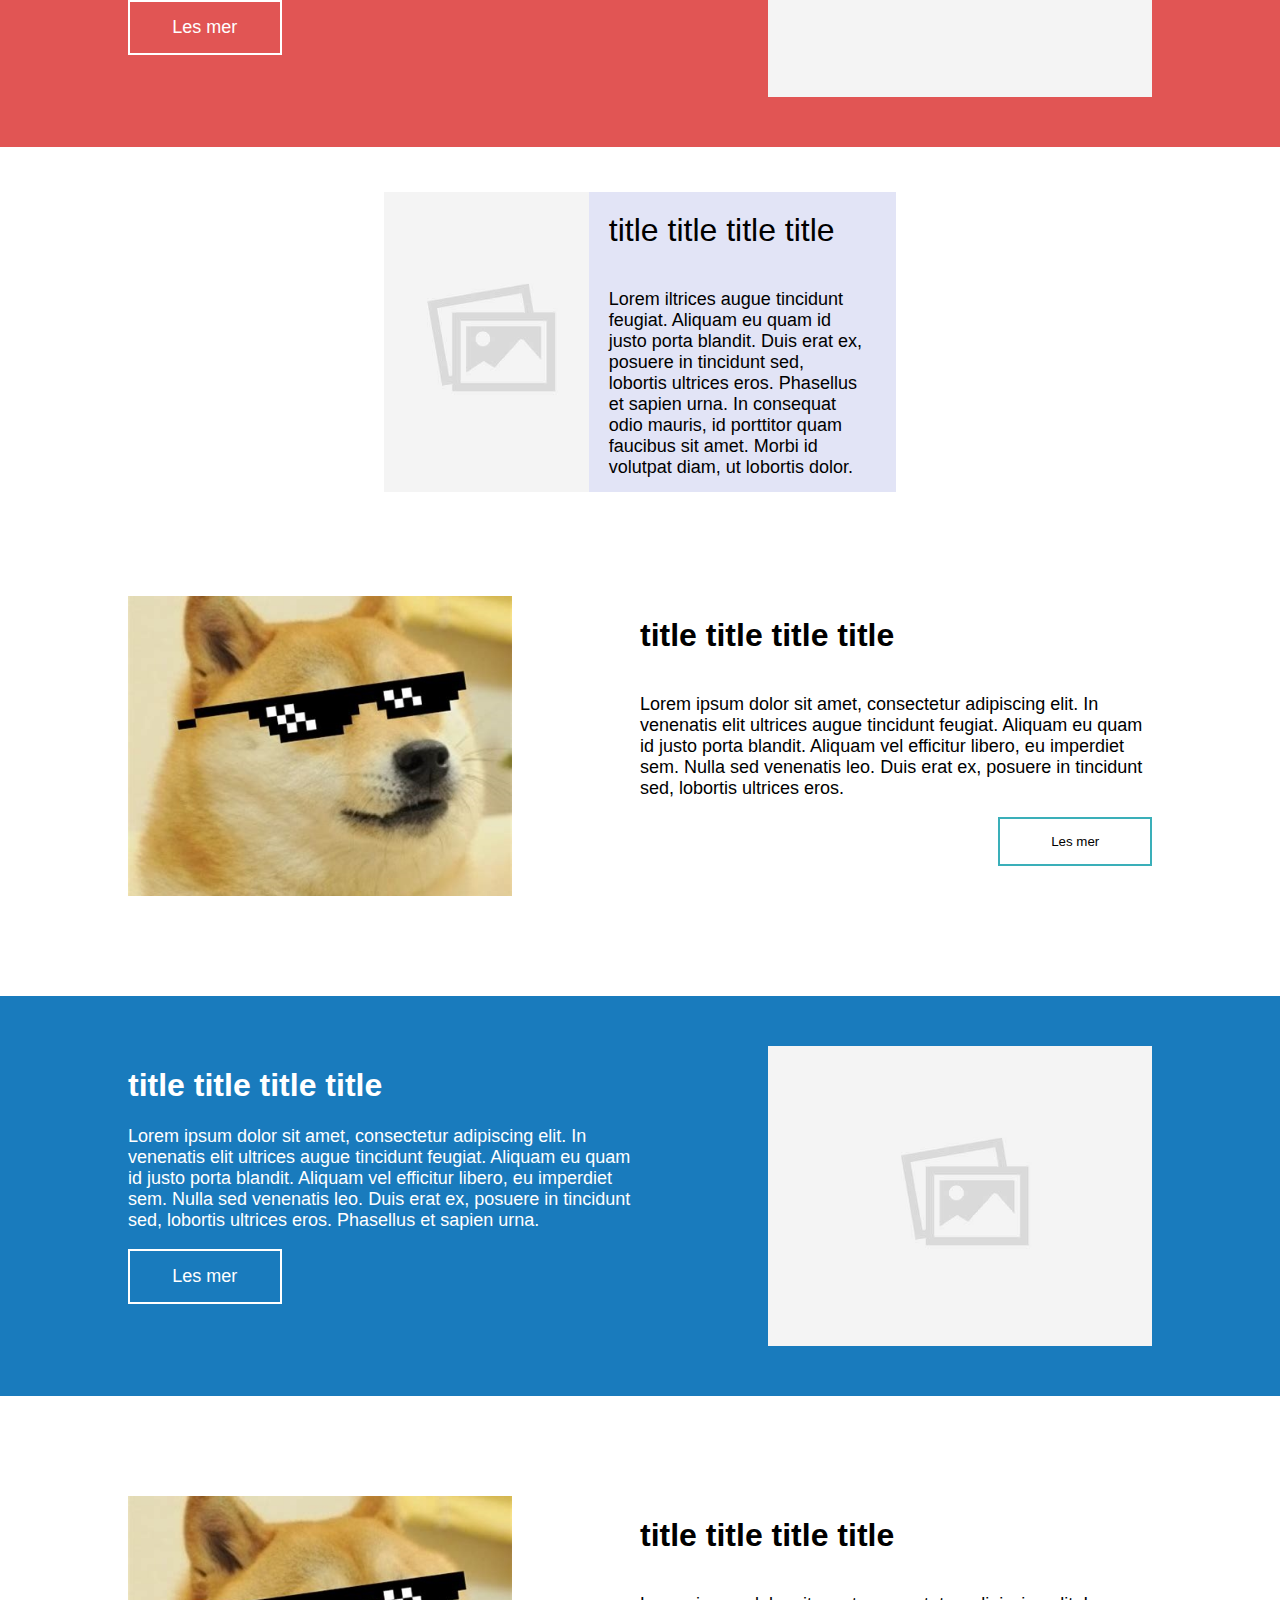
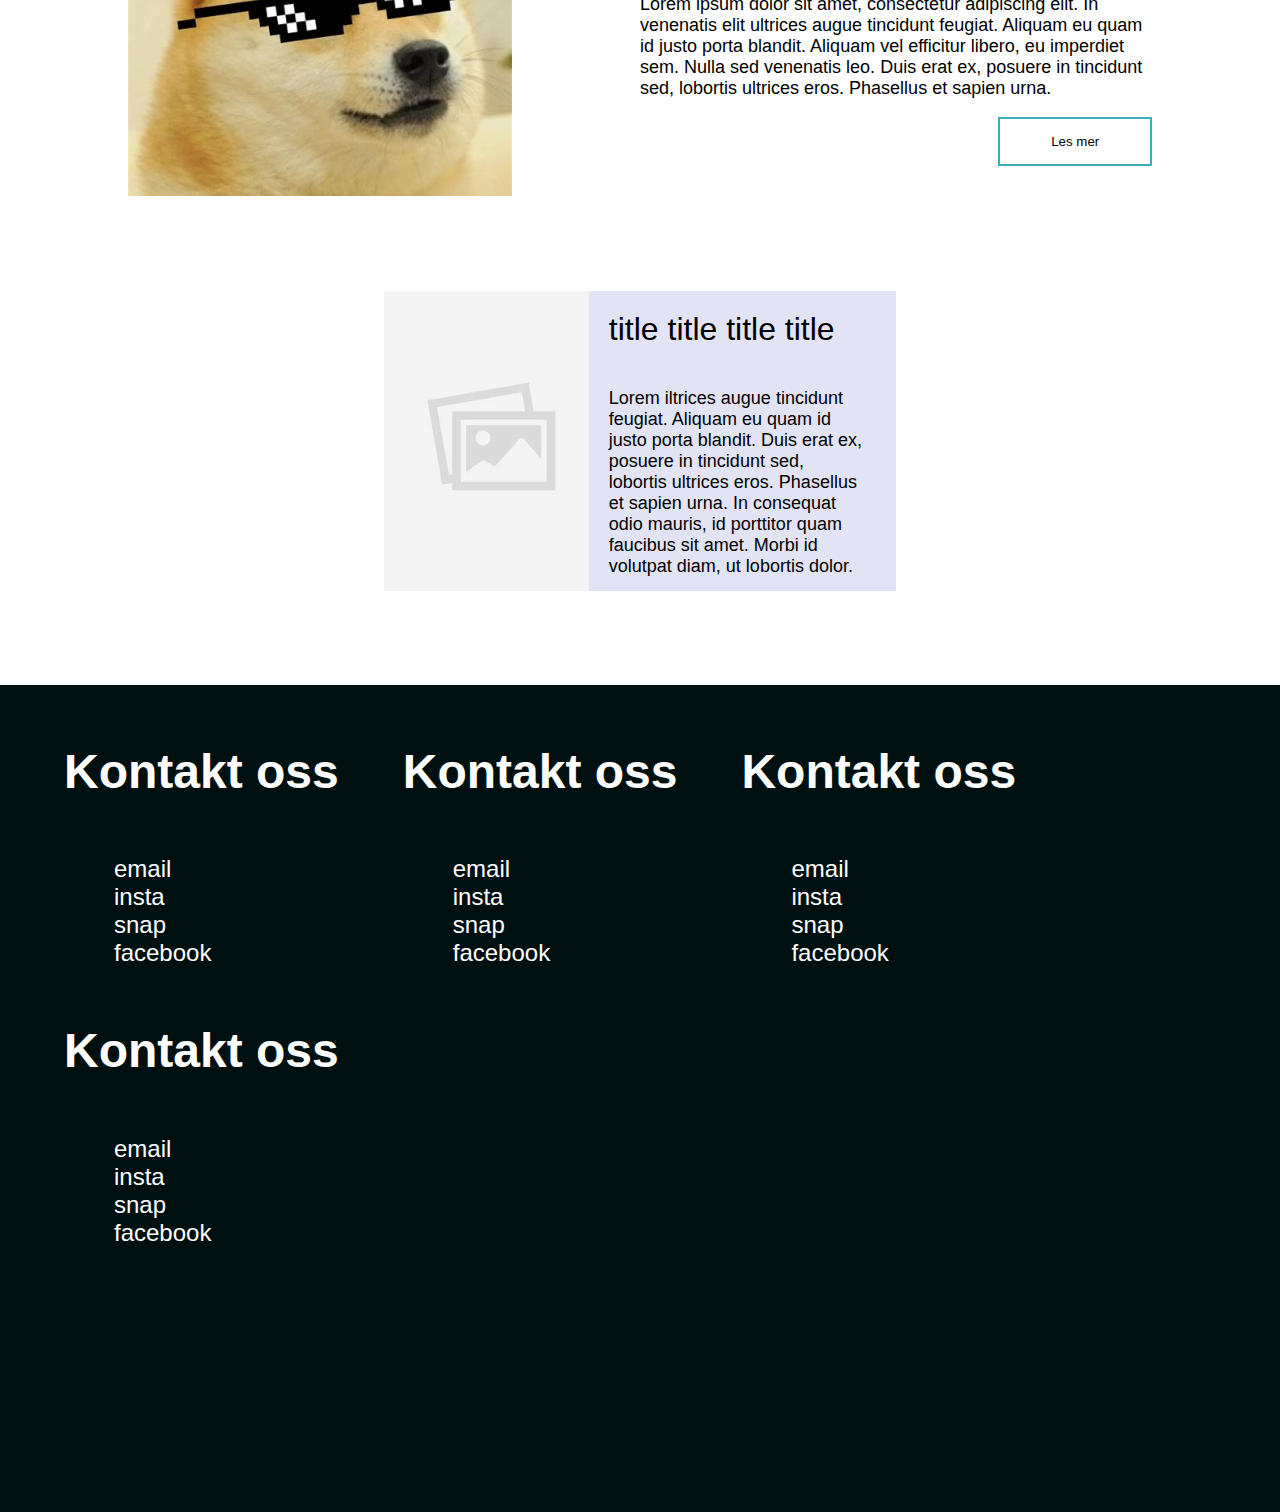
==== commit 08ebf775: "Add files via upload" ====
--- a/index.html
+++ b/index.html
@@ -10,7 +10,7 @@
         <ul id="Ulbar">
             <li id="PsykiskHelse"><a href="#">SalvaHelse</a></li>
             <li class="NavBar"><a href="#">Prosjekter</a></li>
-            <li class="NavBar"><a href="subSide.html">Om Prosjektdagene</a></li>
+            <li class="NavBar"><a href="sub.html">Om Prosjektdagene</a></li>
             <li class="NavBar"><a href="#">Helsehjelp</a></li>
         </ul>
 
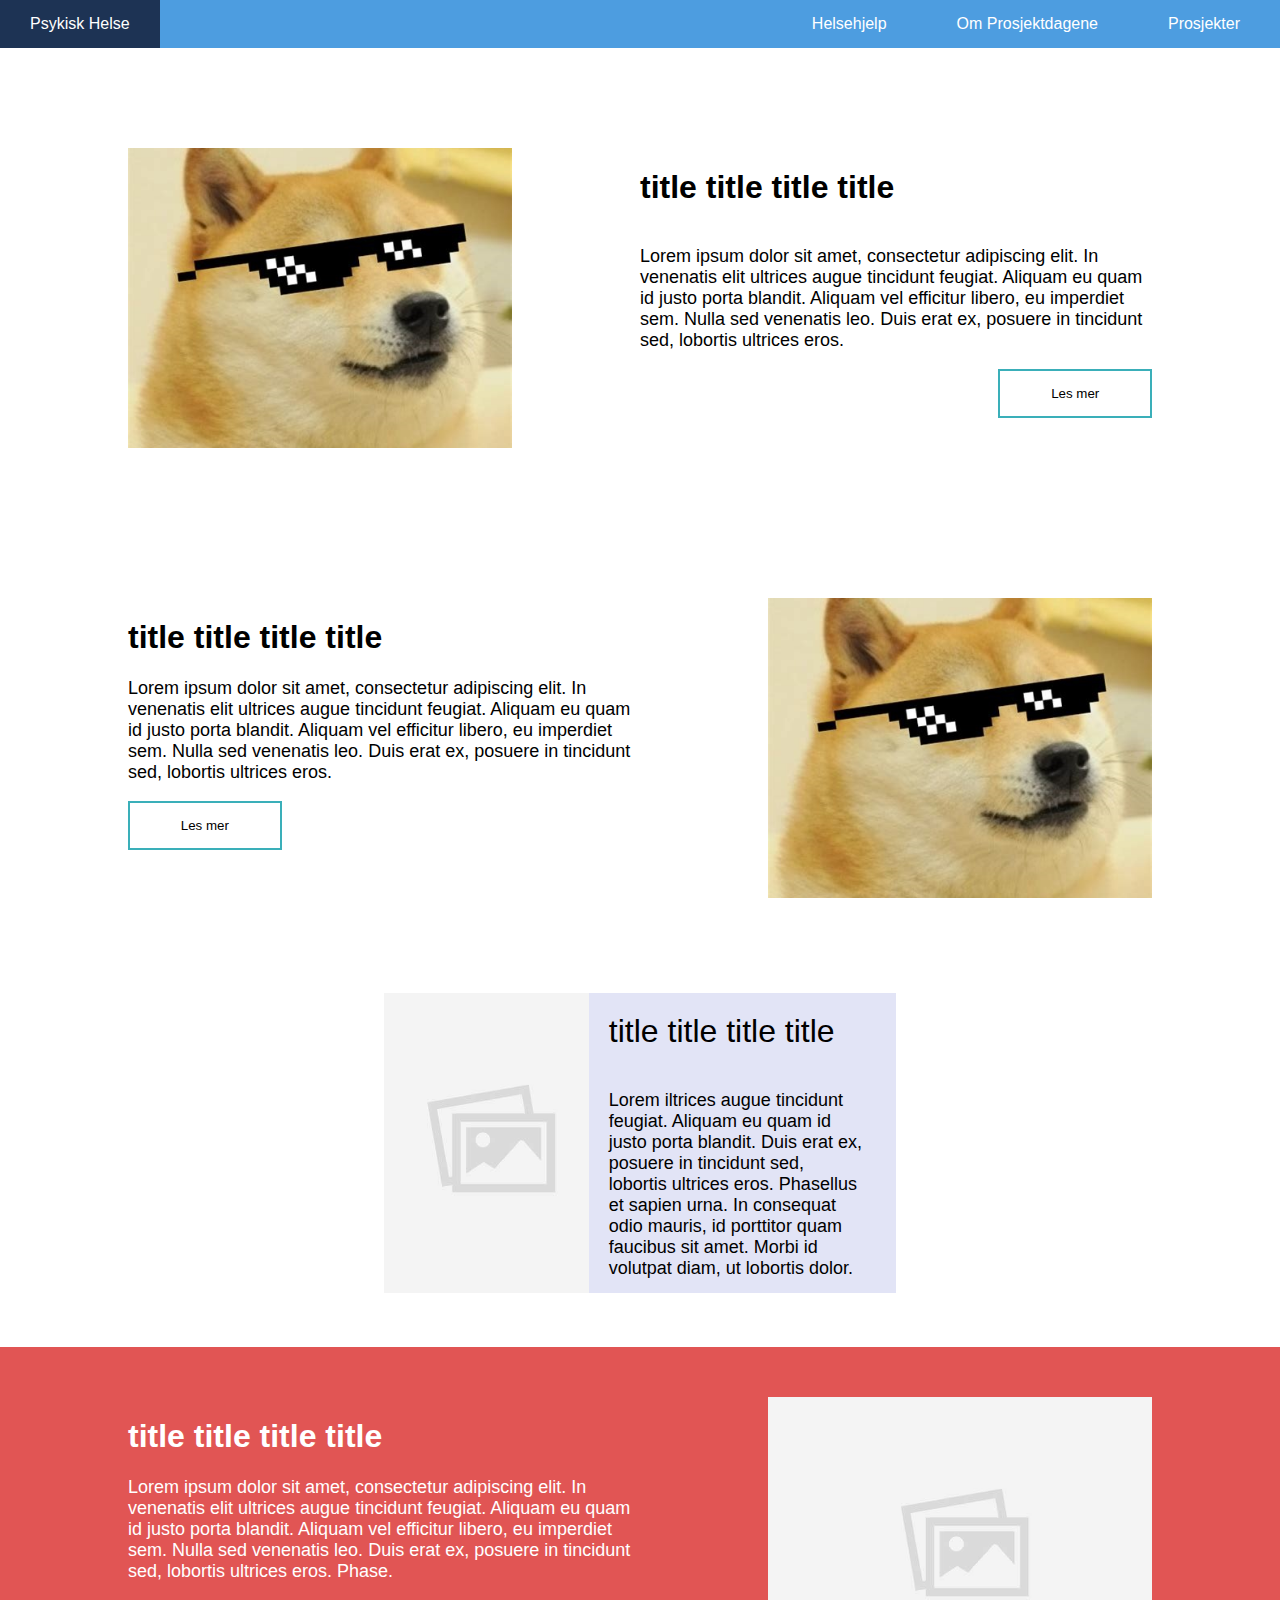
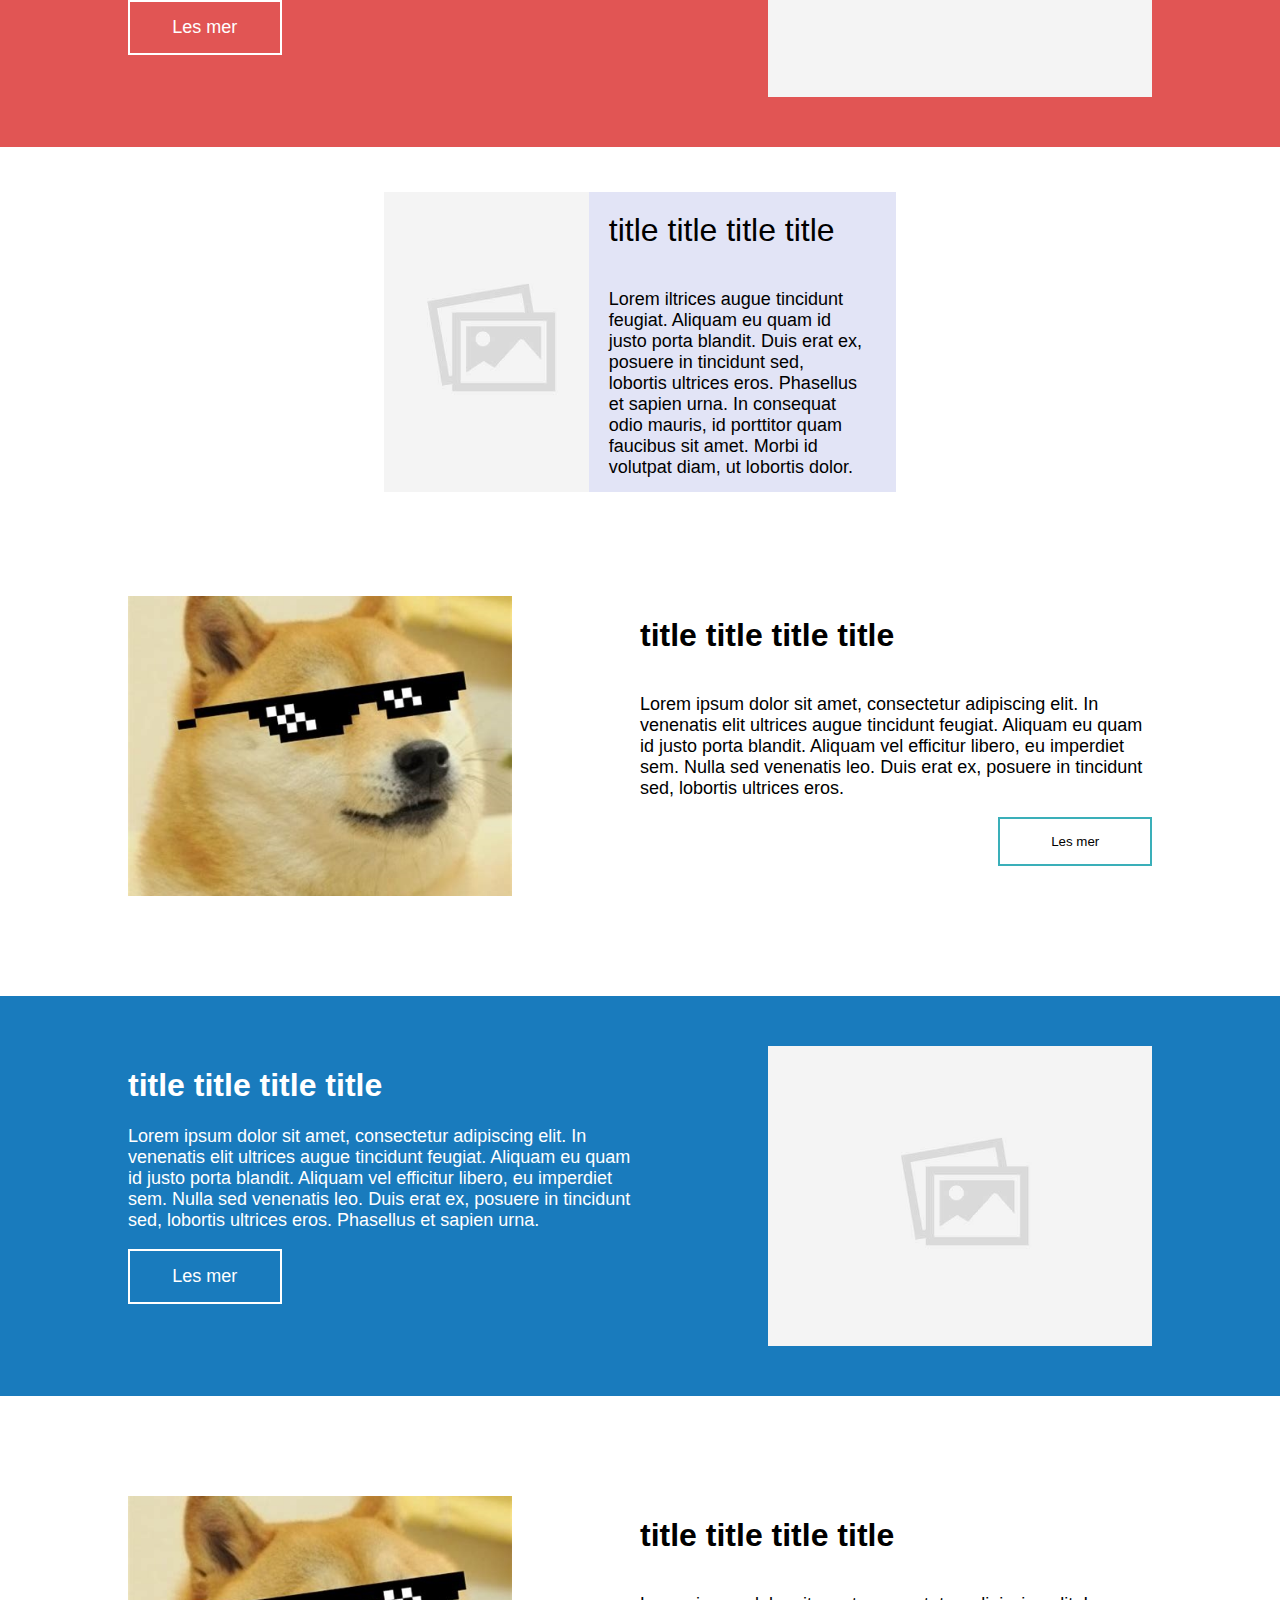
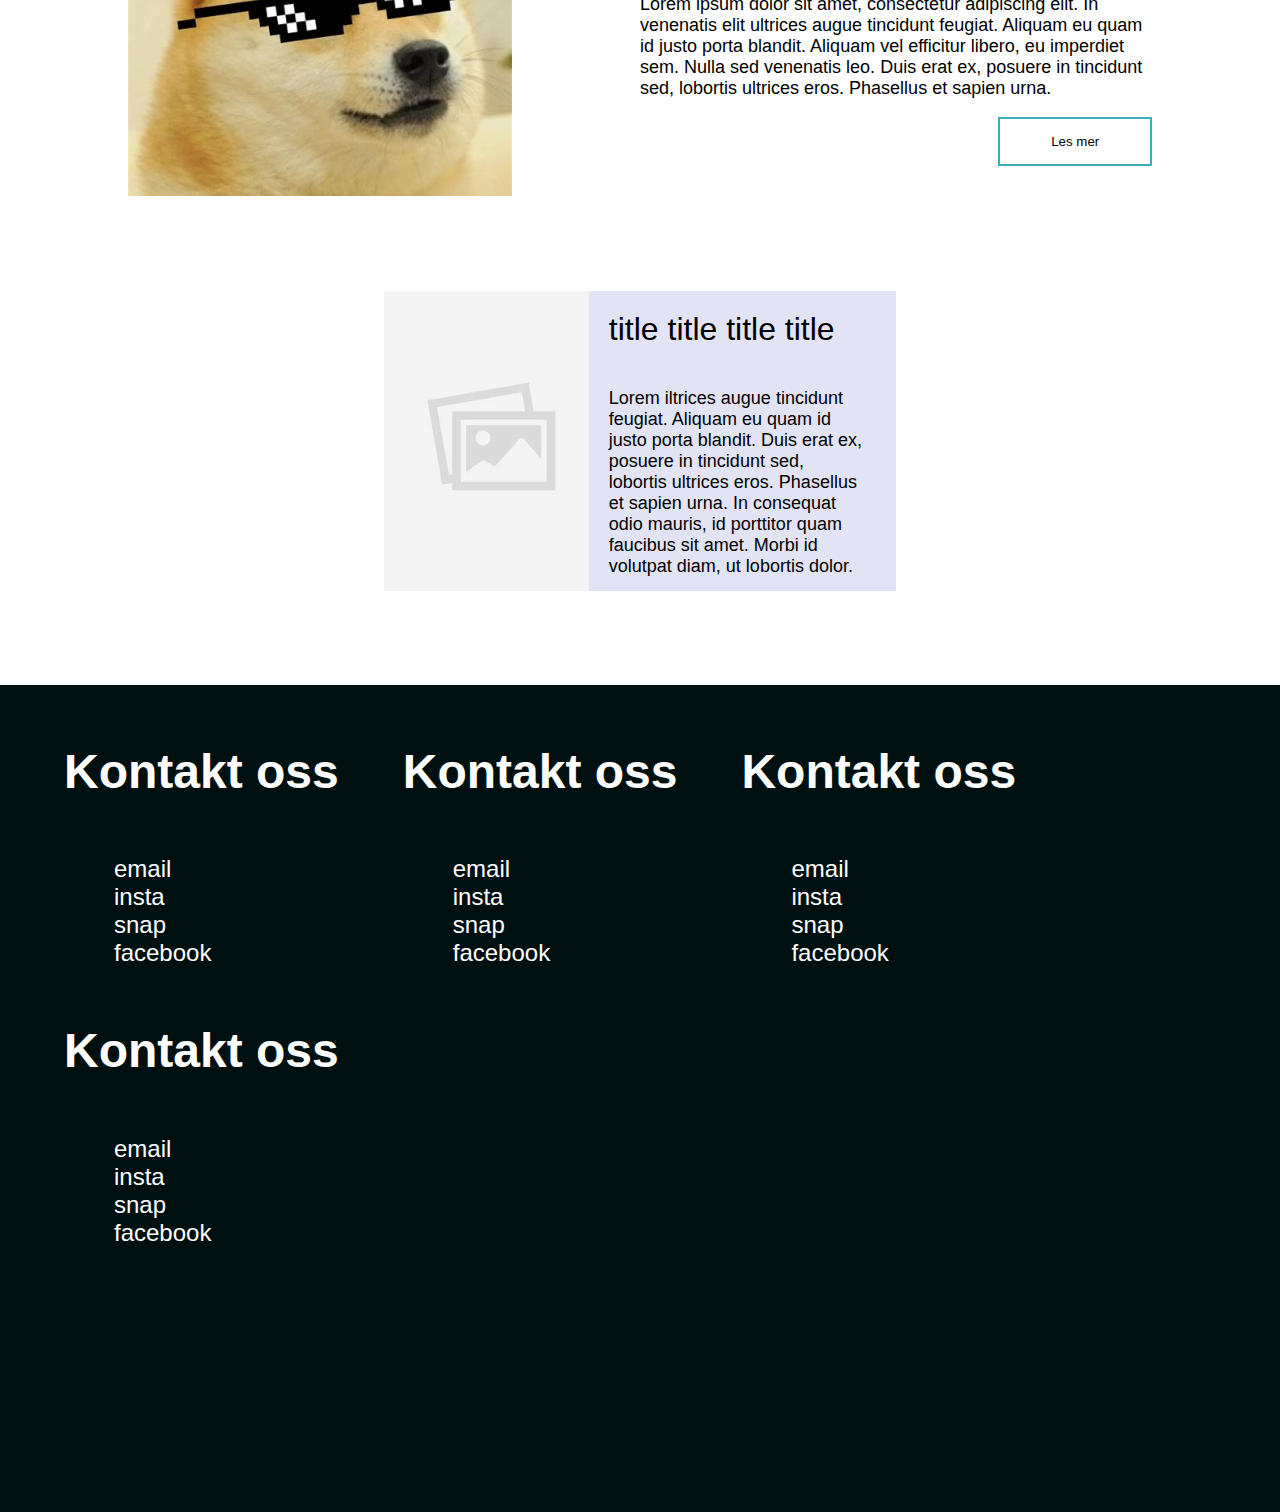
==== commit 8c40fe49: "Add files via upload" ====
--- a/index.html
+++ b/index.html
@@ -8,9 +8,9 @@
     <body>
 
         <ul id="Ulbar">
-            <li id="PsykiskHelse"><a href="#">SalvaHelse</a></li>
+            <li id="PsykiskHelse"><a href="https://pasabona.github.io/PsykiskHelse/">Psykisk Helse</a></li>
             <li class="NavBar"><a href="#">Prosjekter</a></li>
-            <li class="NavBar"><a href="sub.html">Om Prosjektdagene</a></li>
+            <li class="NavBar"><a href="https://pasabona.github.io/PsykiskHelse/sub1.html">Om Prosjektdagene</a></li>
             <li class="NavBar"><a href="#">Helsehjelp</a></li>
         </ul>
 
